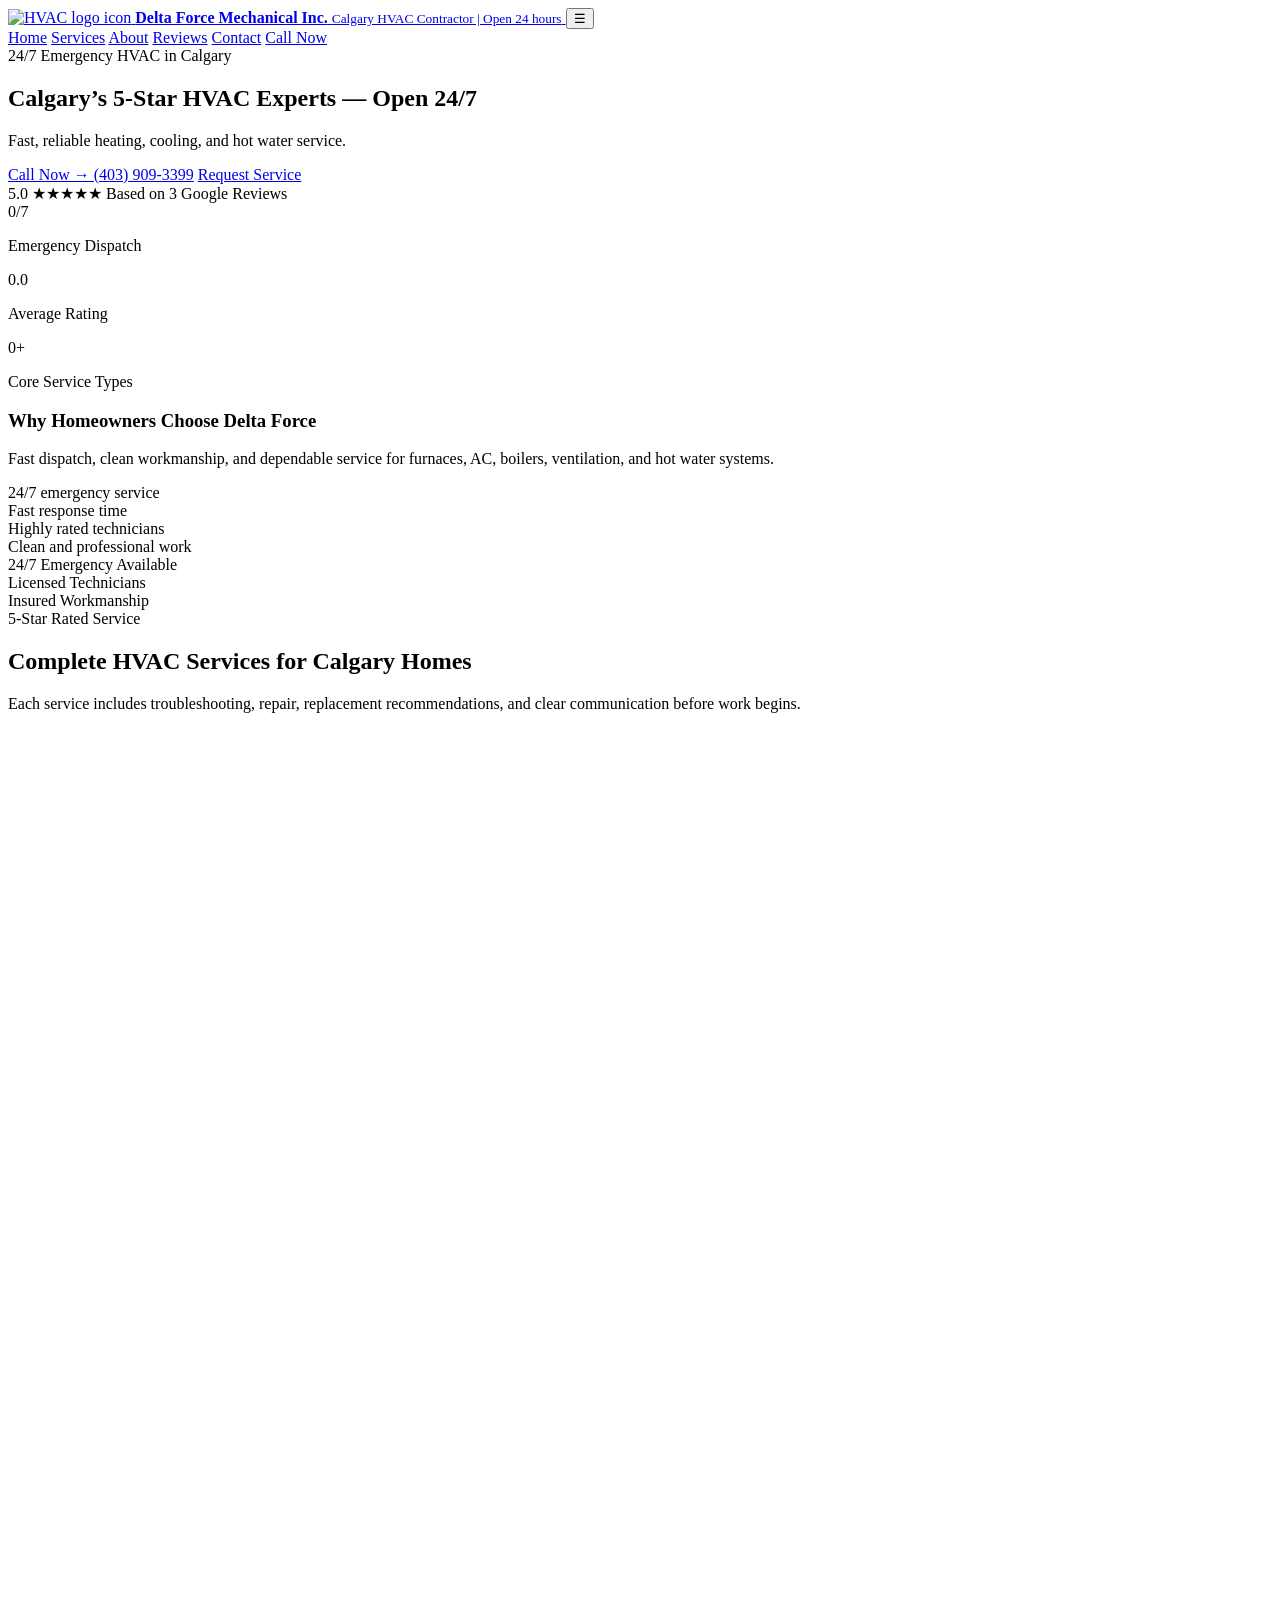
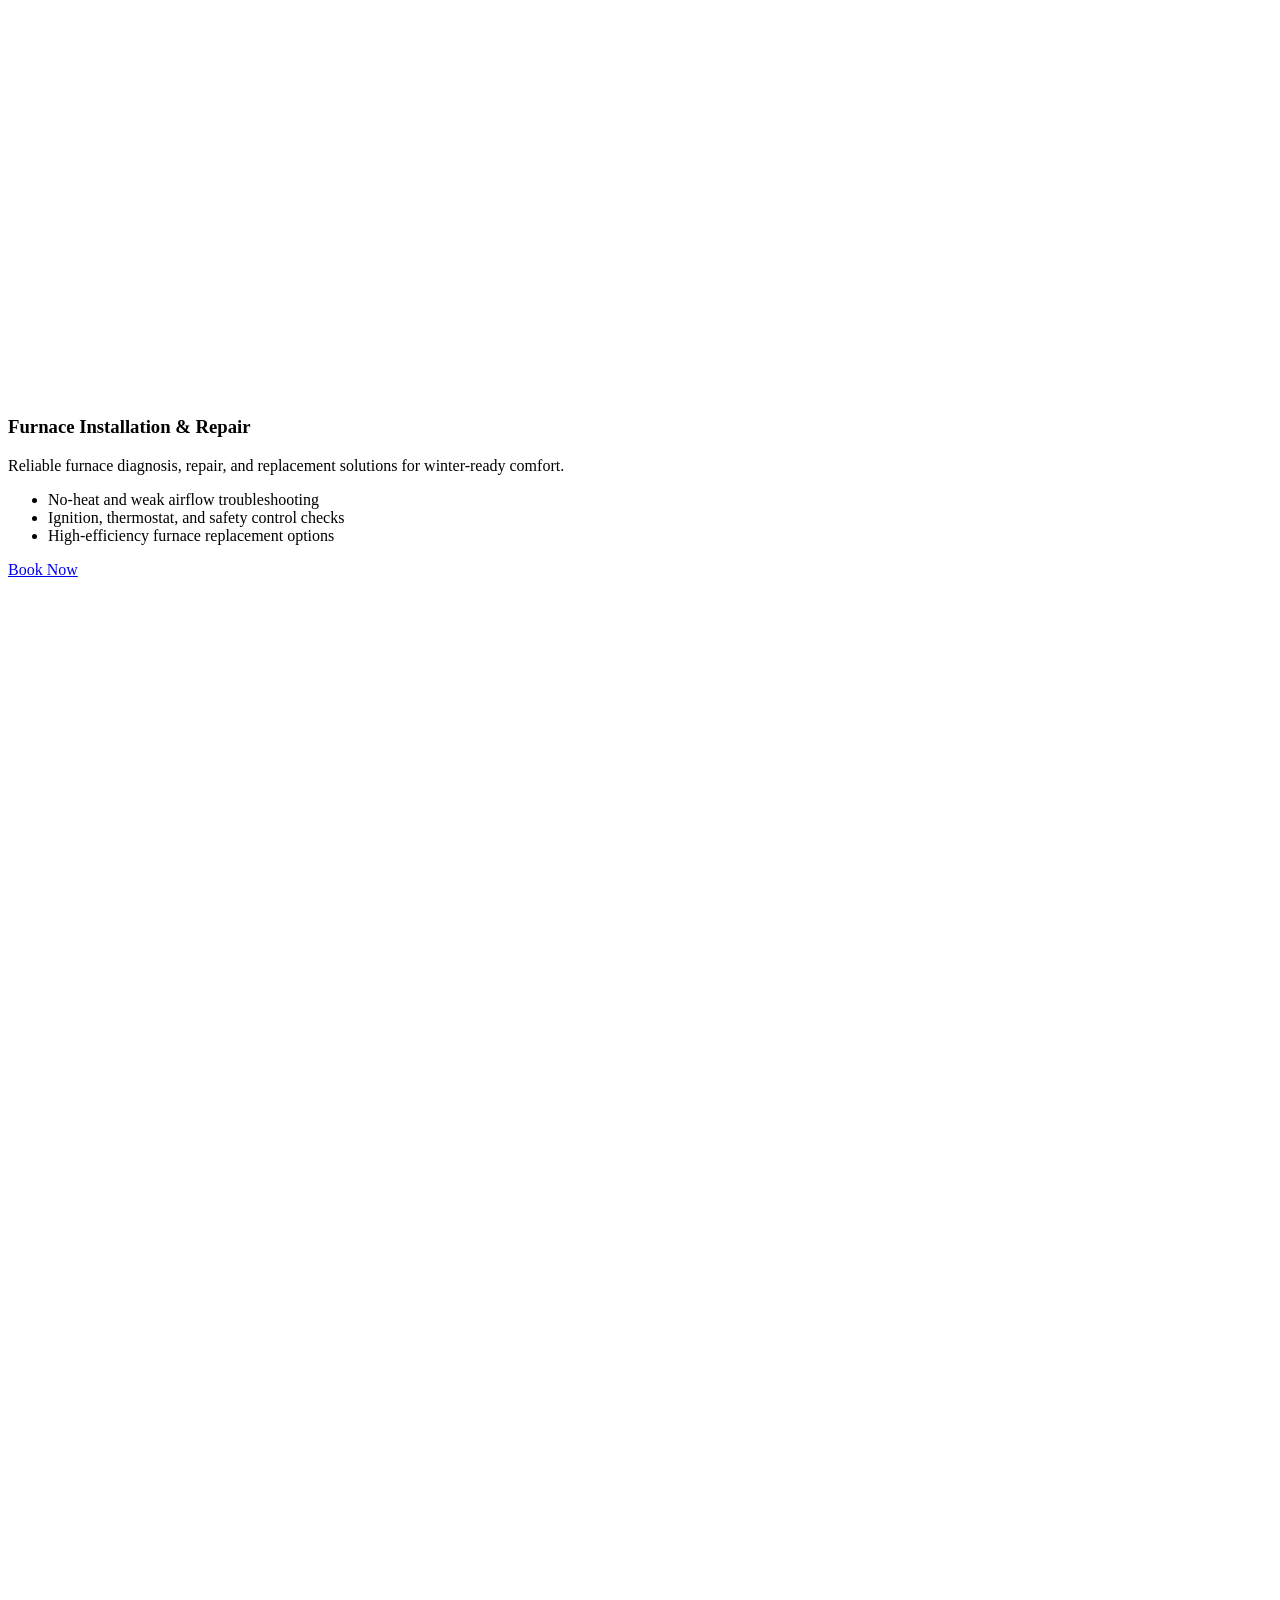
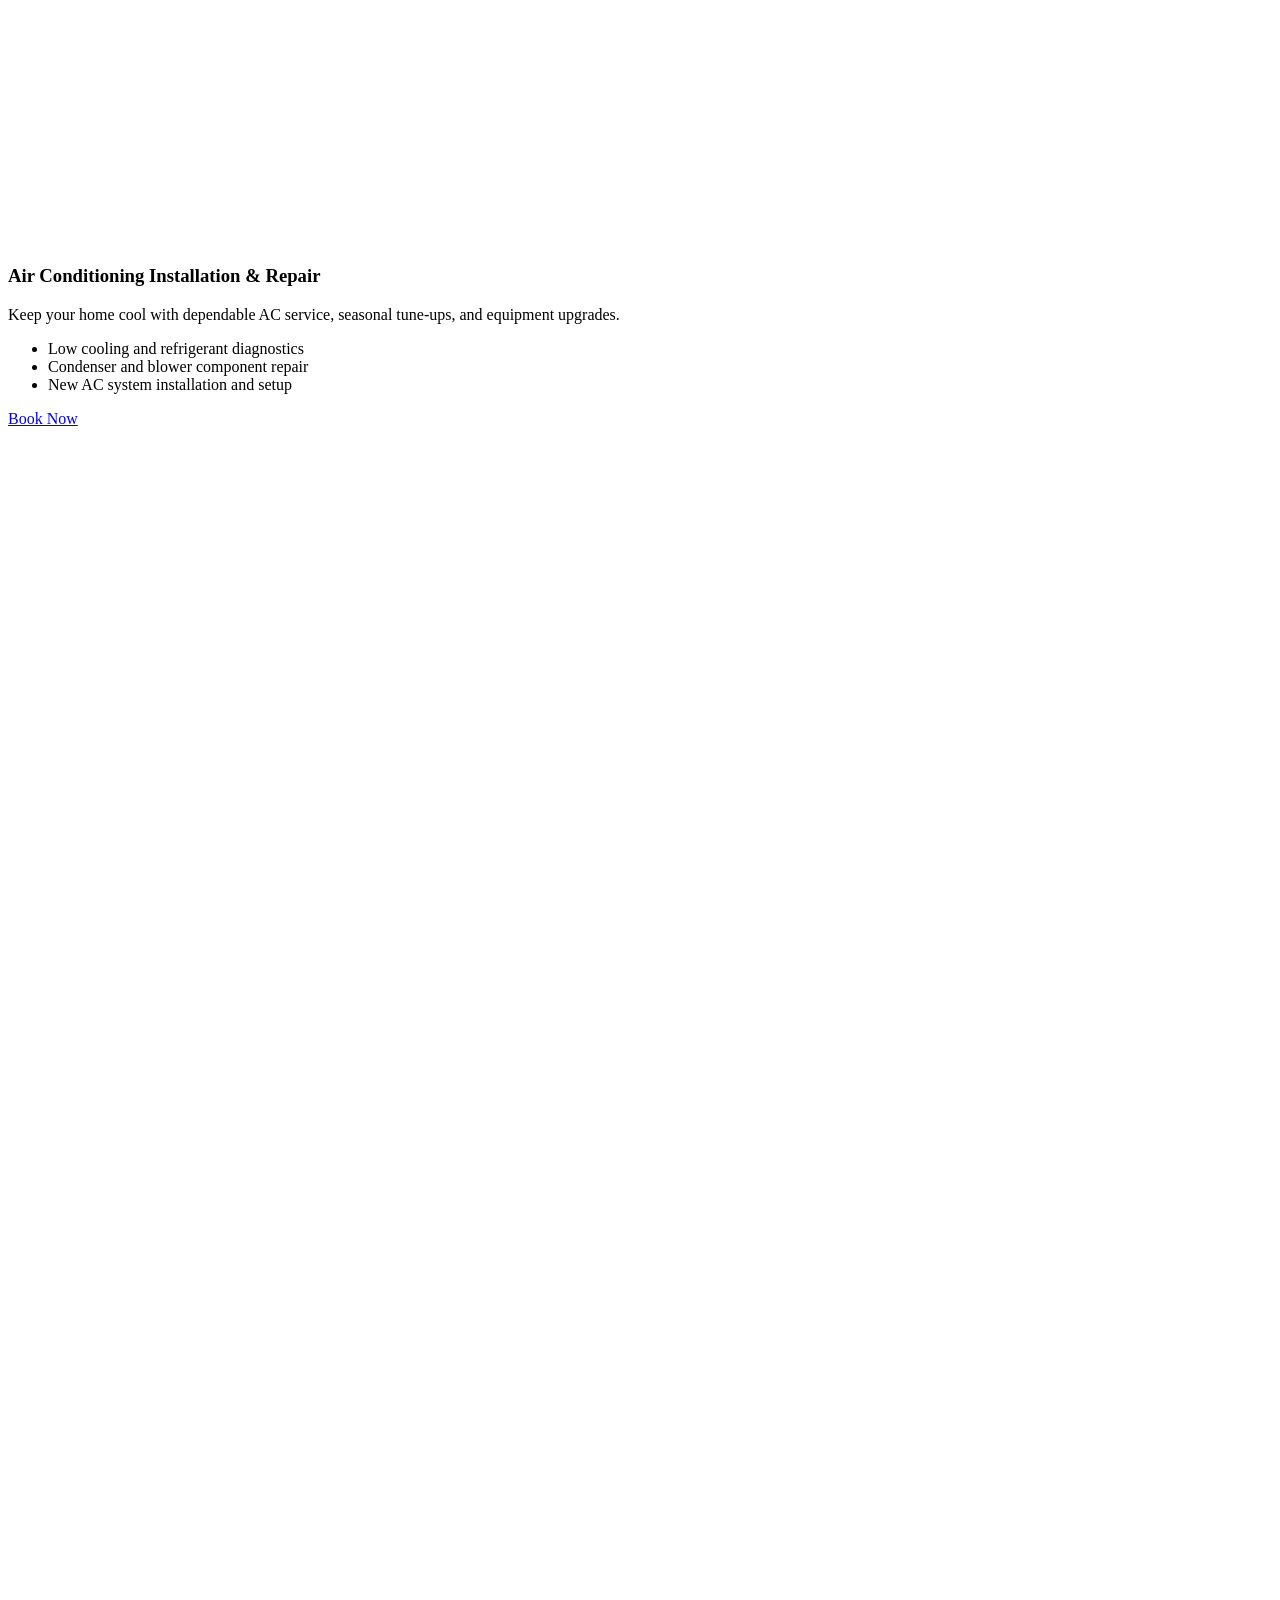
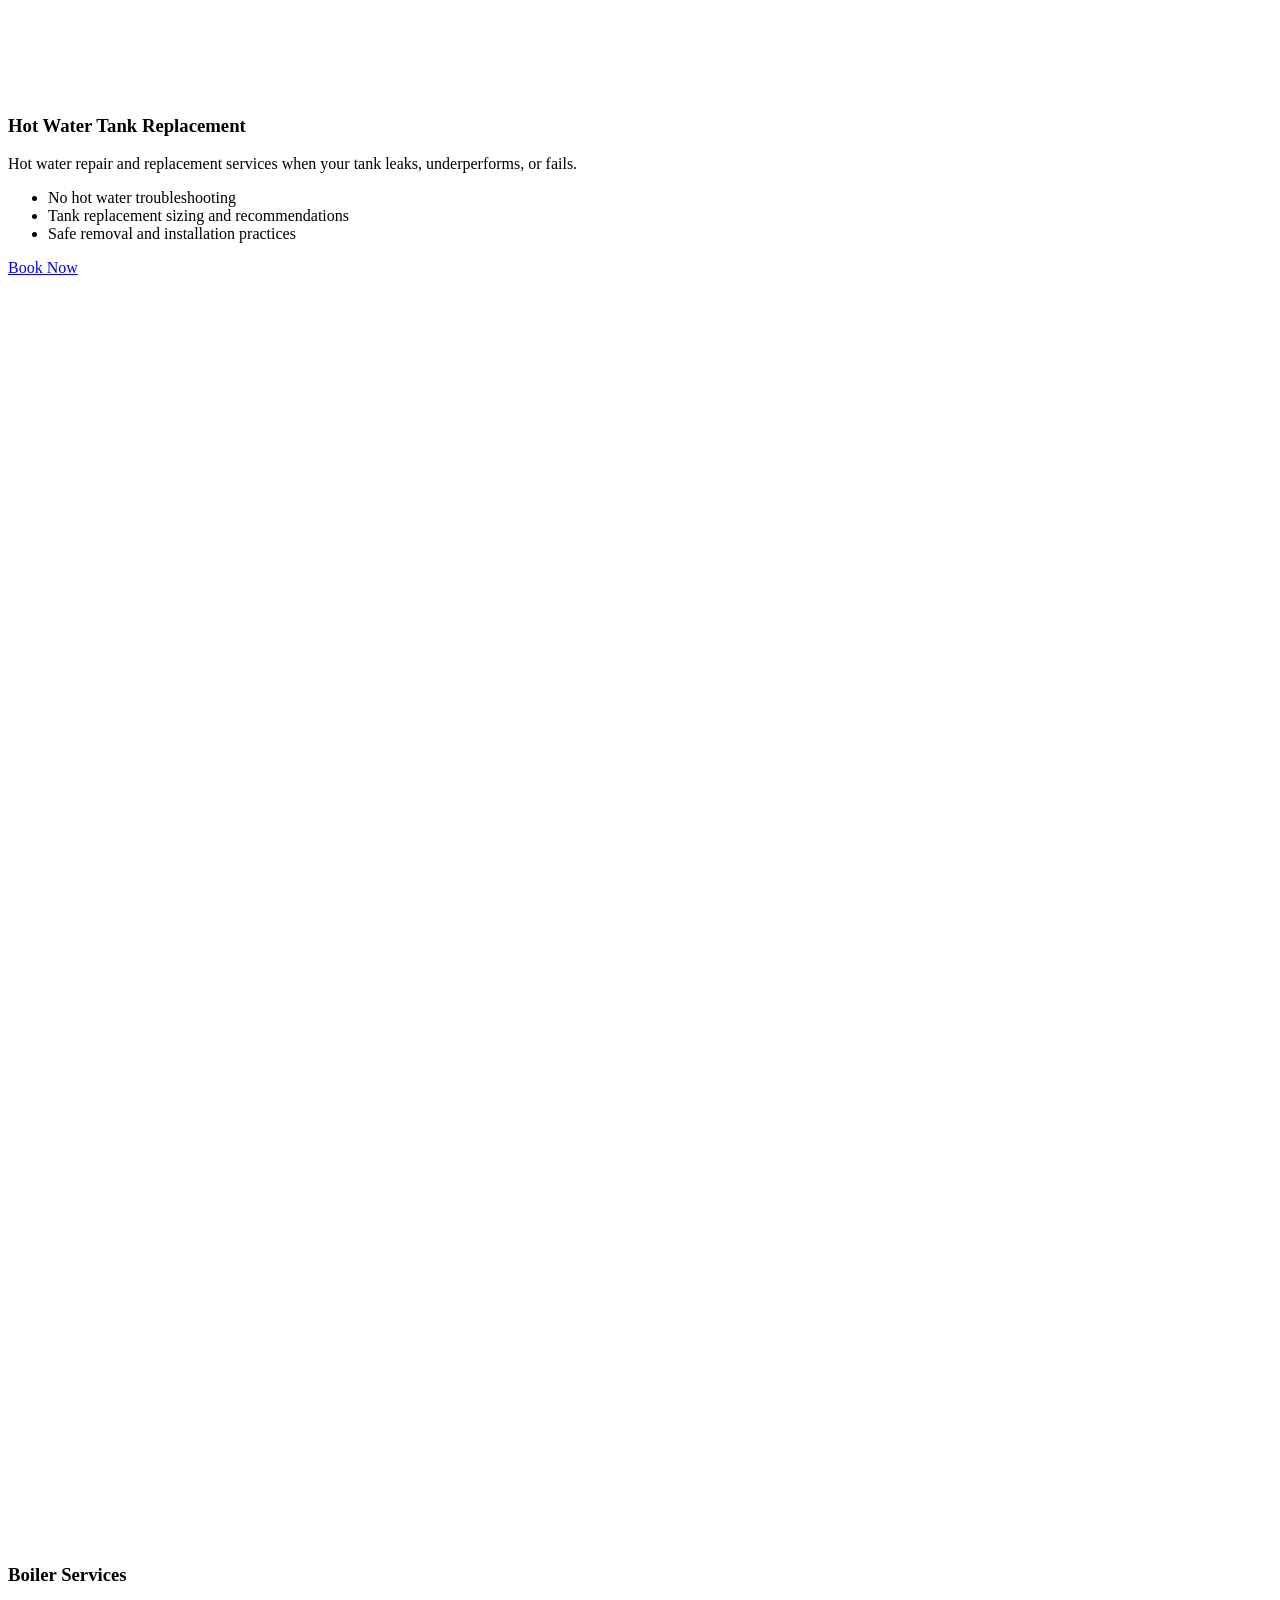
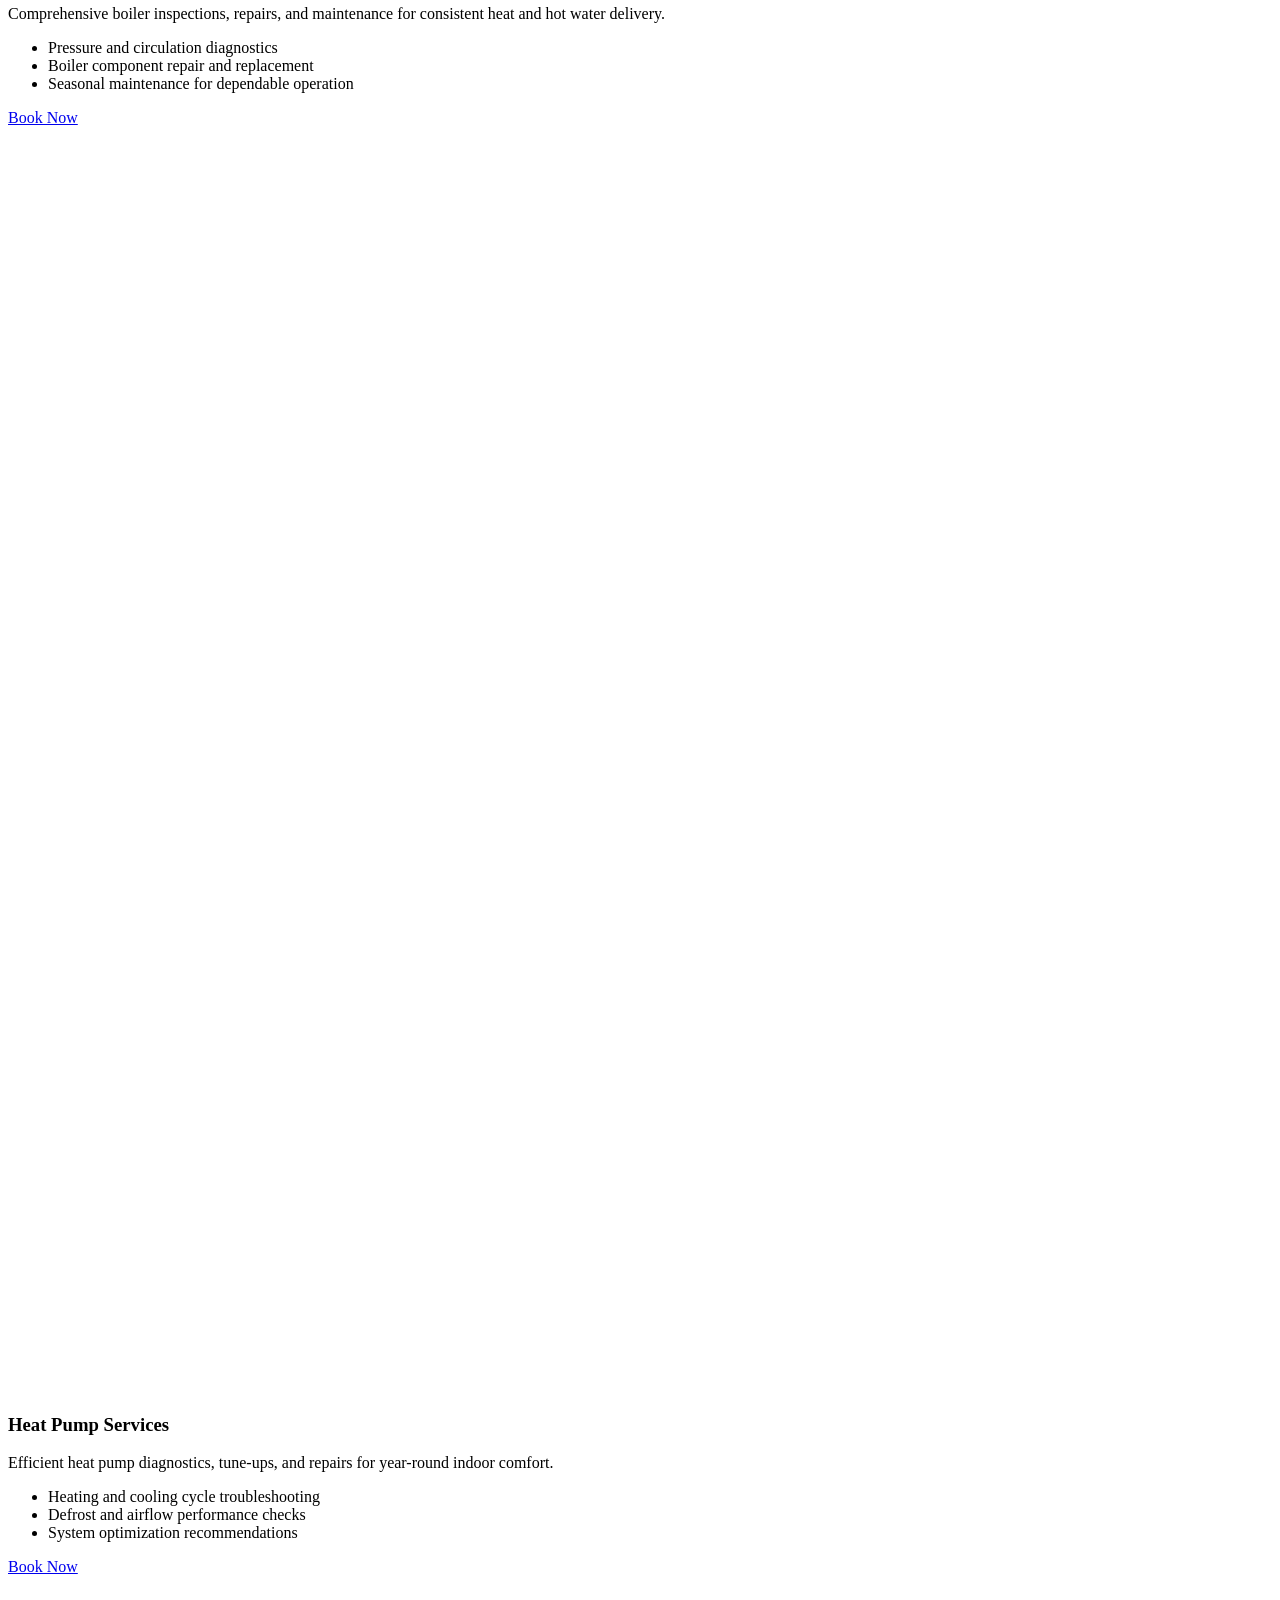
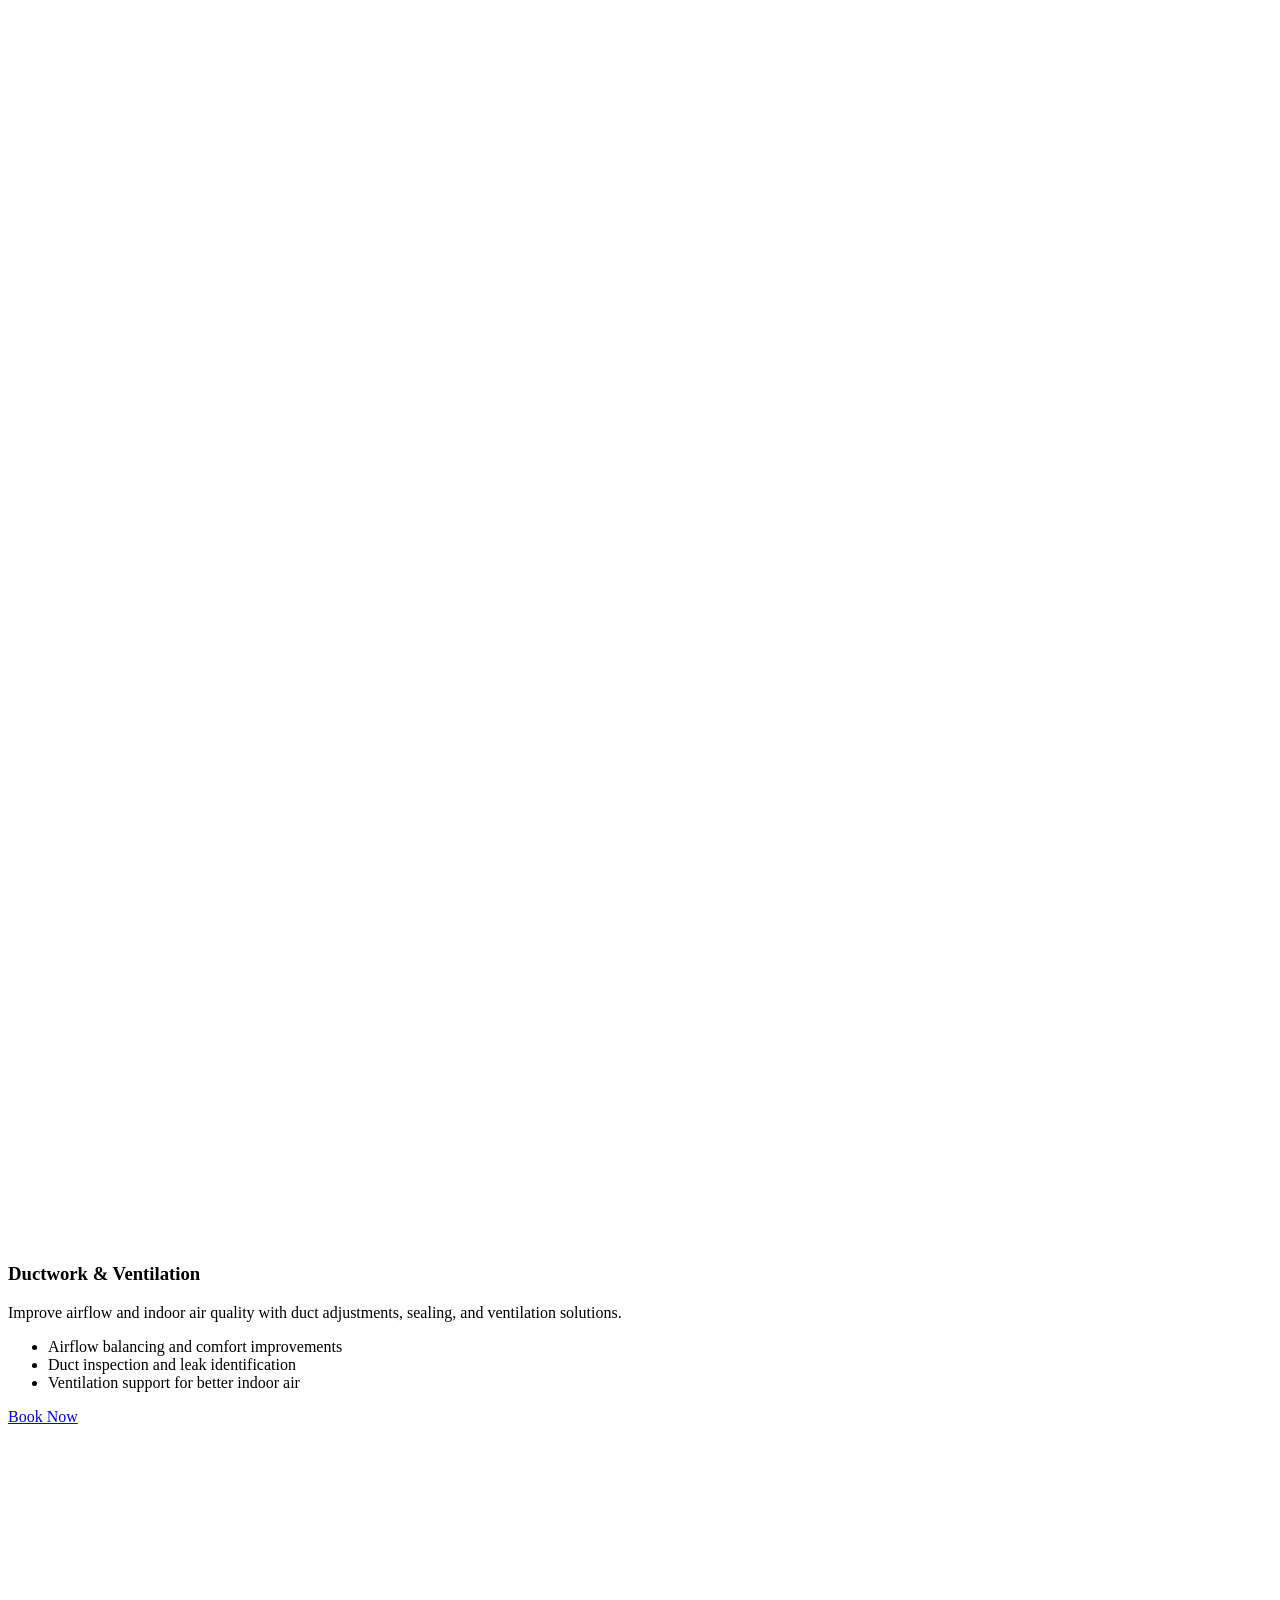
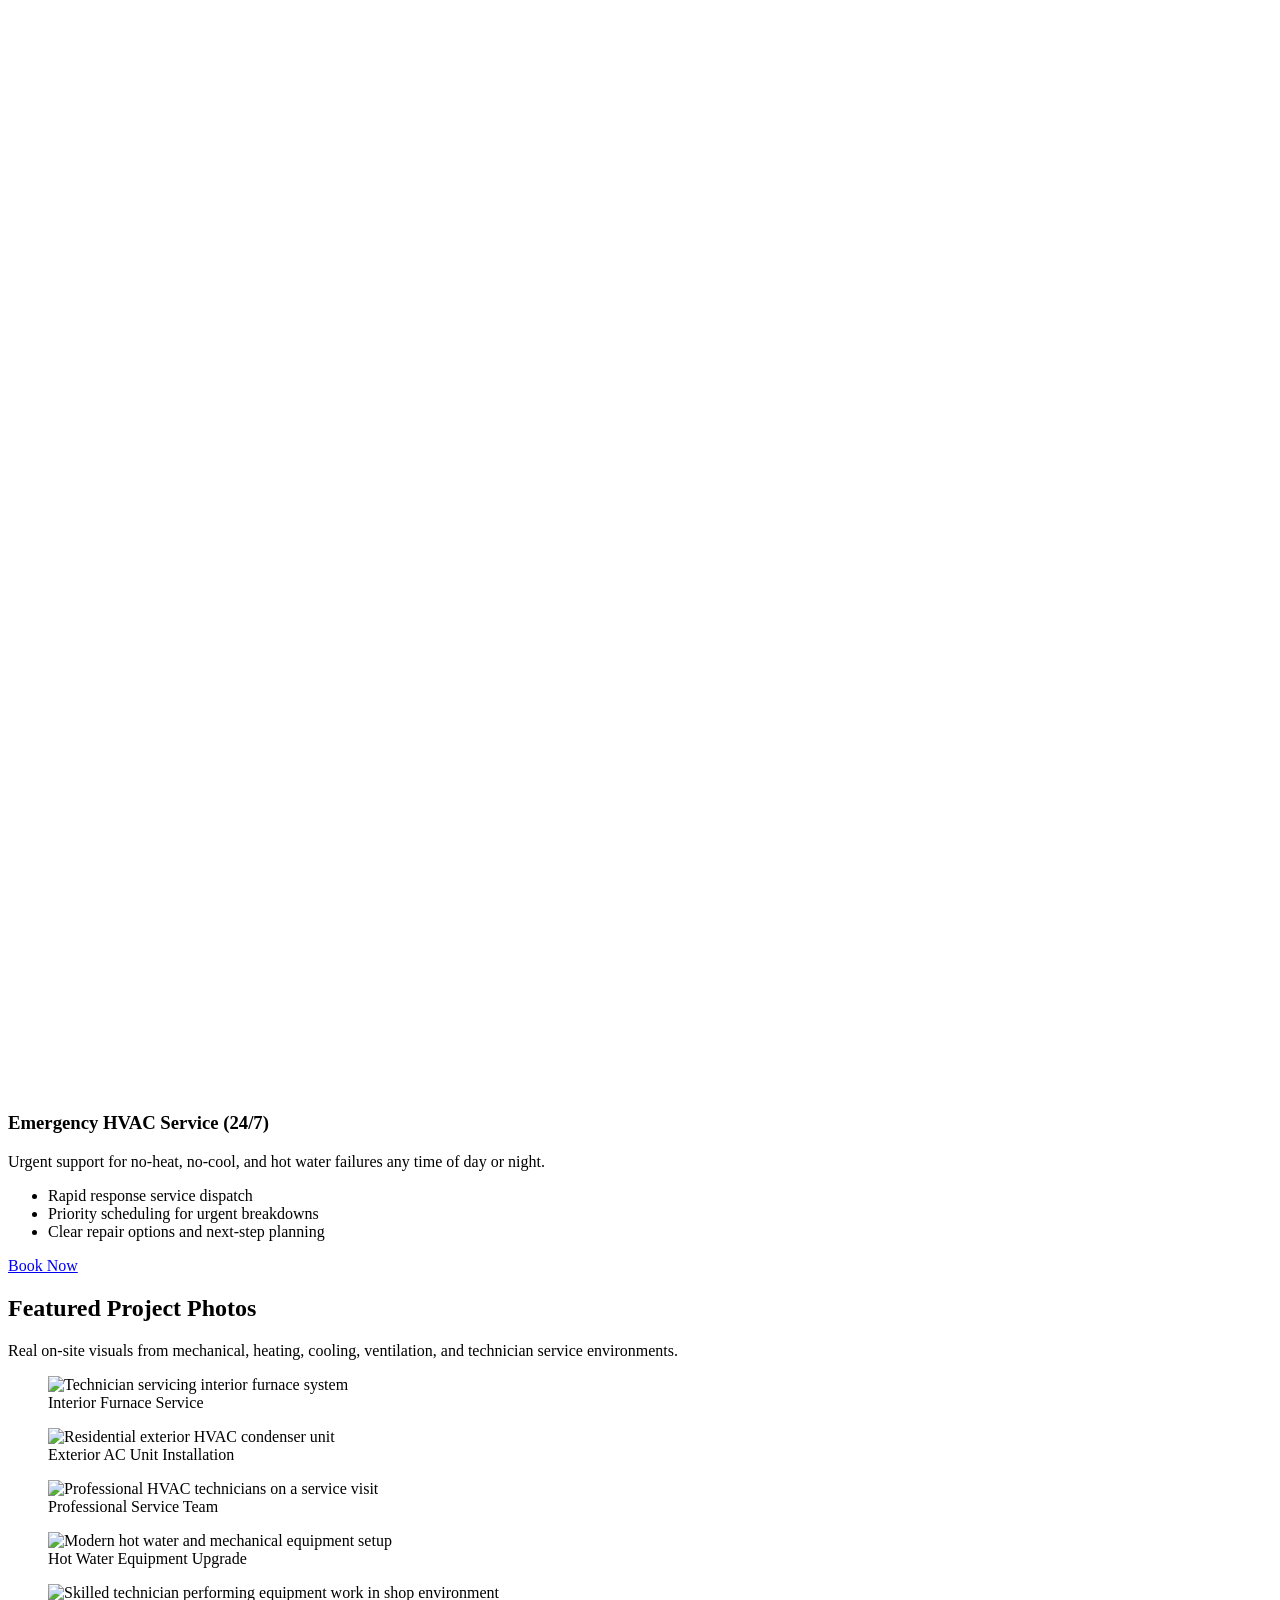
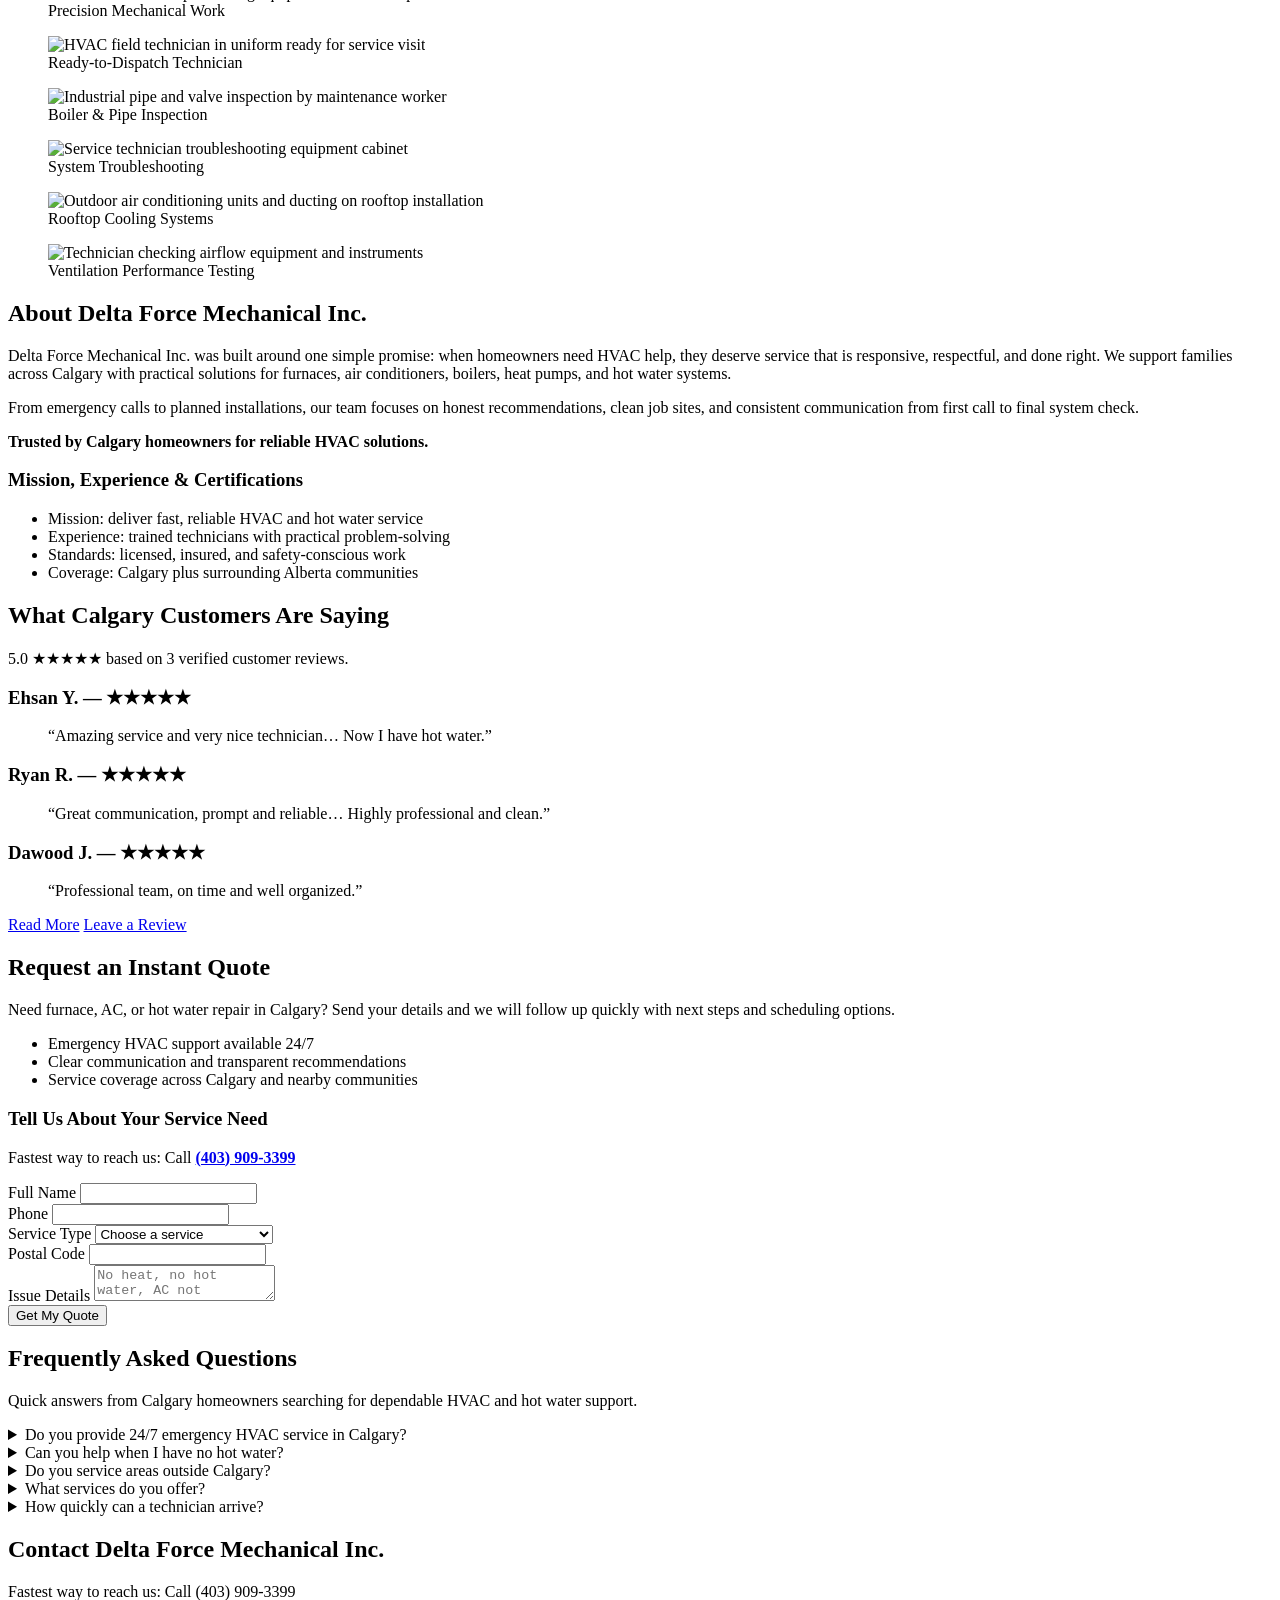
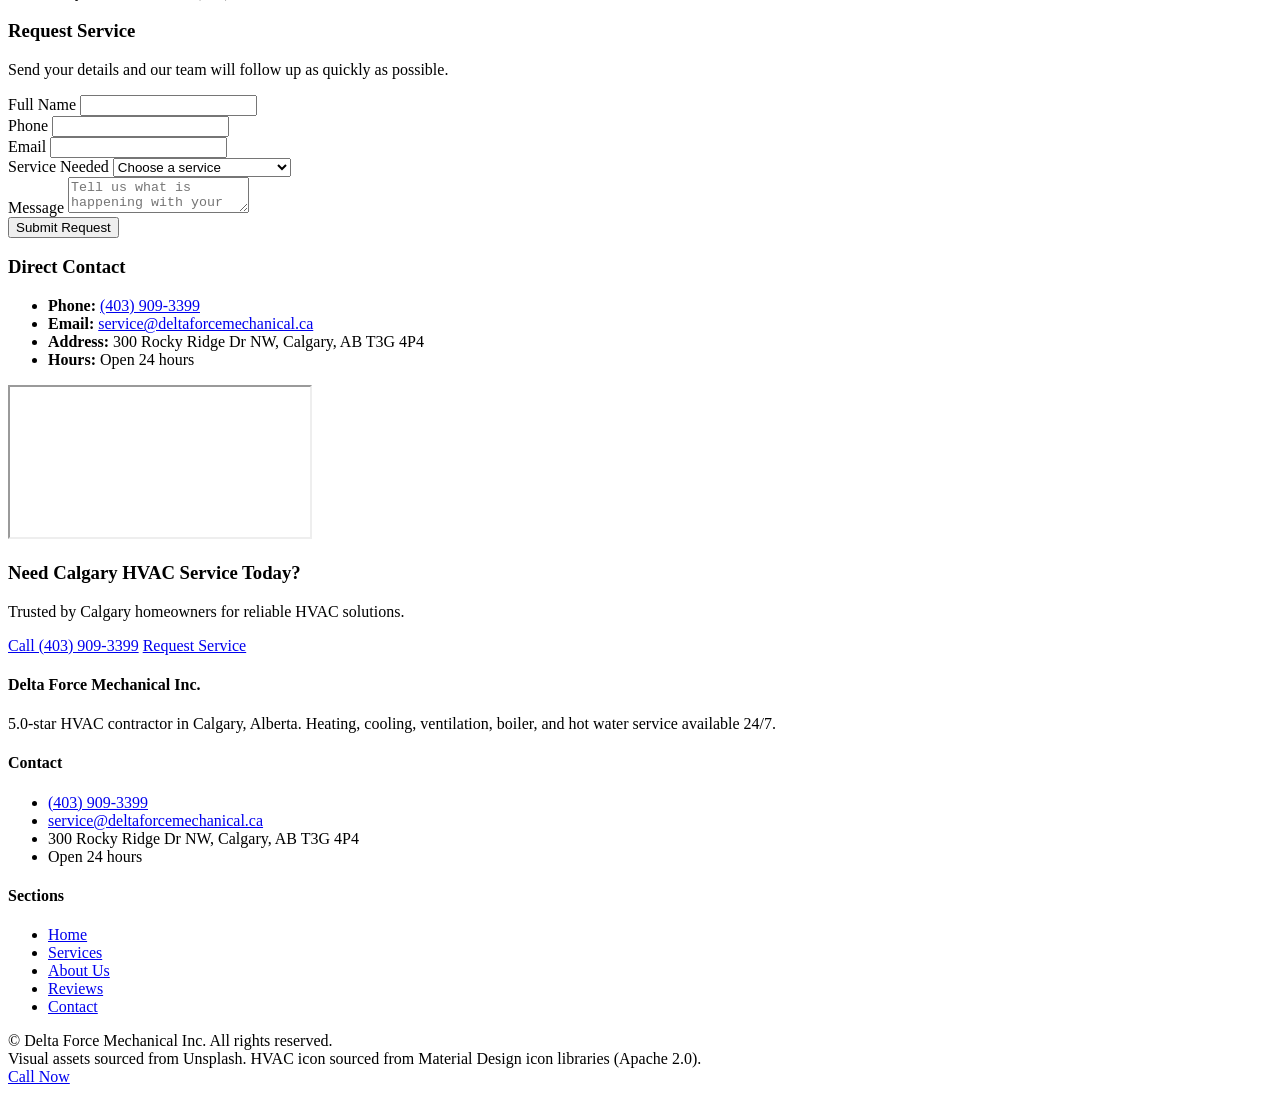
==== about.html @ 8315e4a3 "Add files via upload" ====
﻿<!doctype html>
<html lang="en">
<head>
  <meta charset="utf-8">
  <meta http-equiv="refresh" content="0; url=index.html#about">
  <title>Redirecting to About</title>
  <script>location.replace('index.html#about');</script>
</head>
<body>
  <p>Redirecting to <a href="index.html#about">About</a>...</p>
</body>
</html>
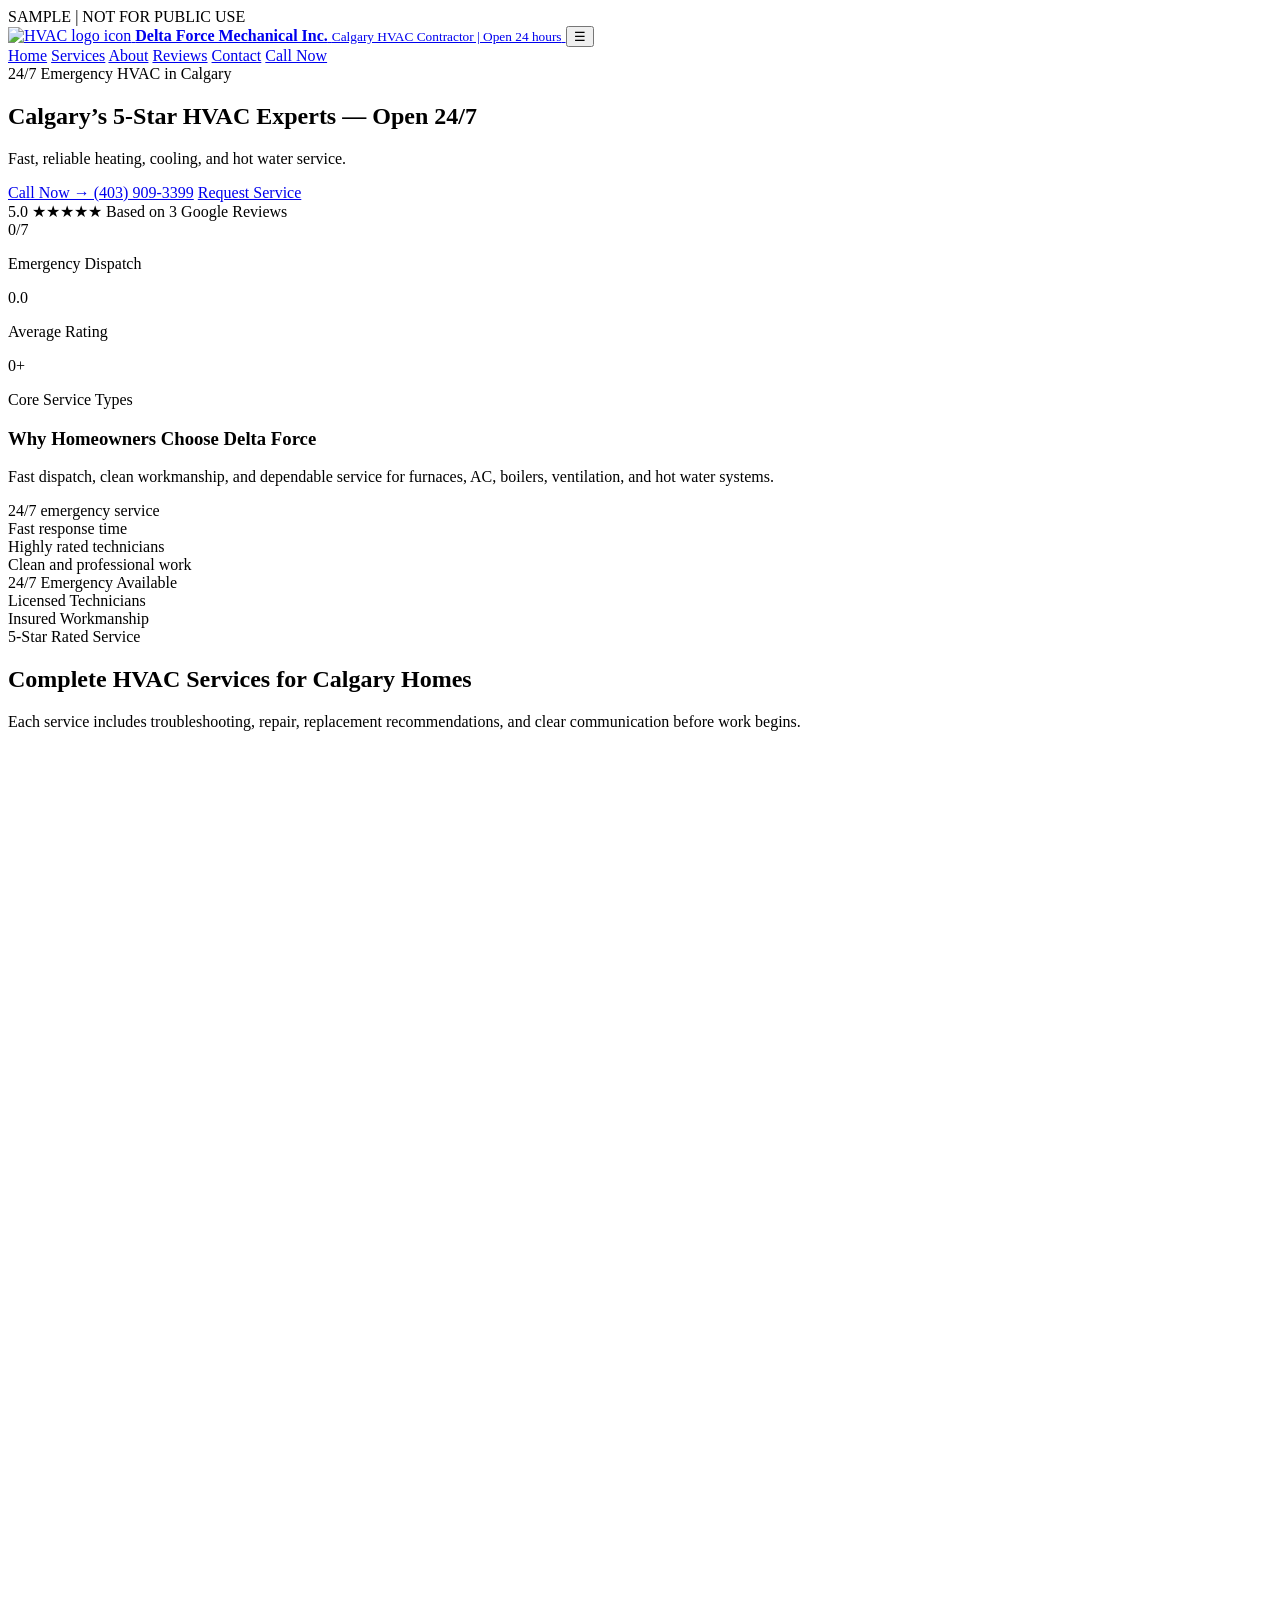
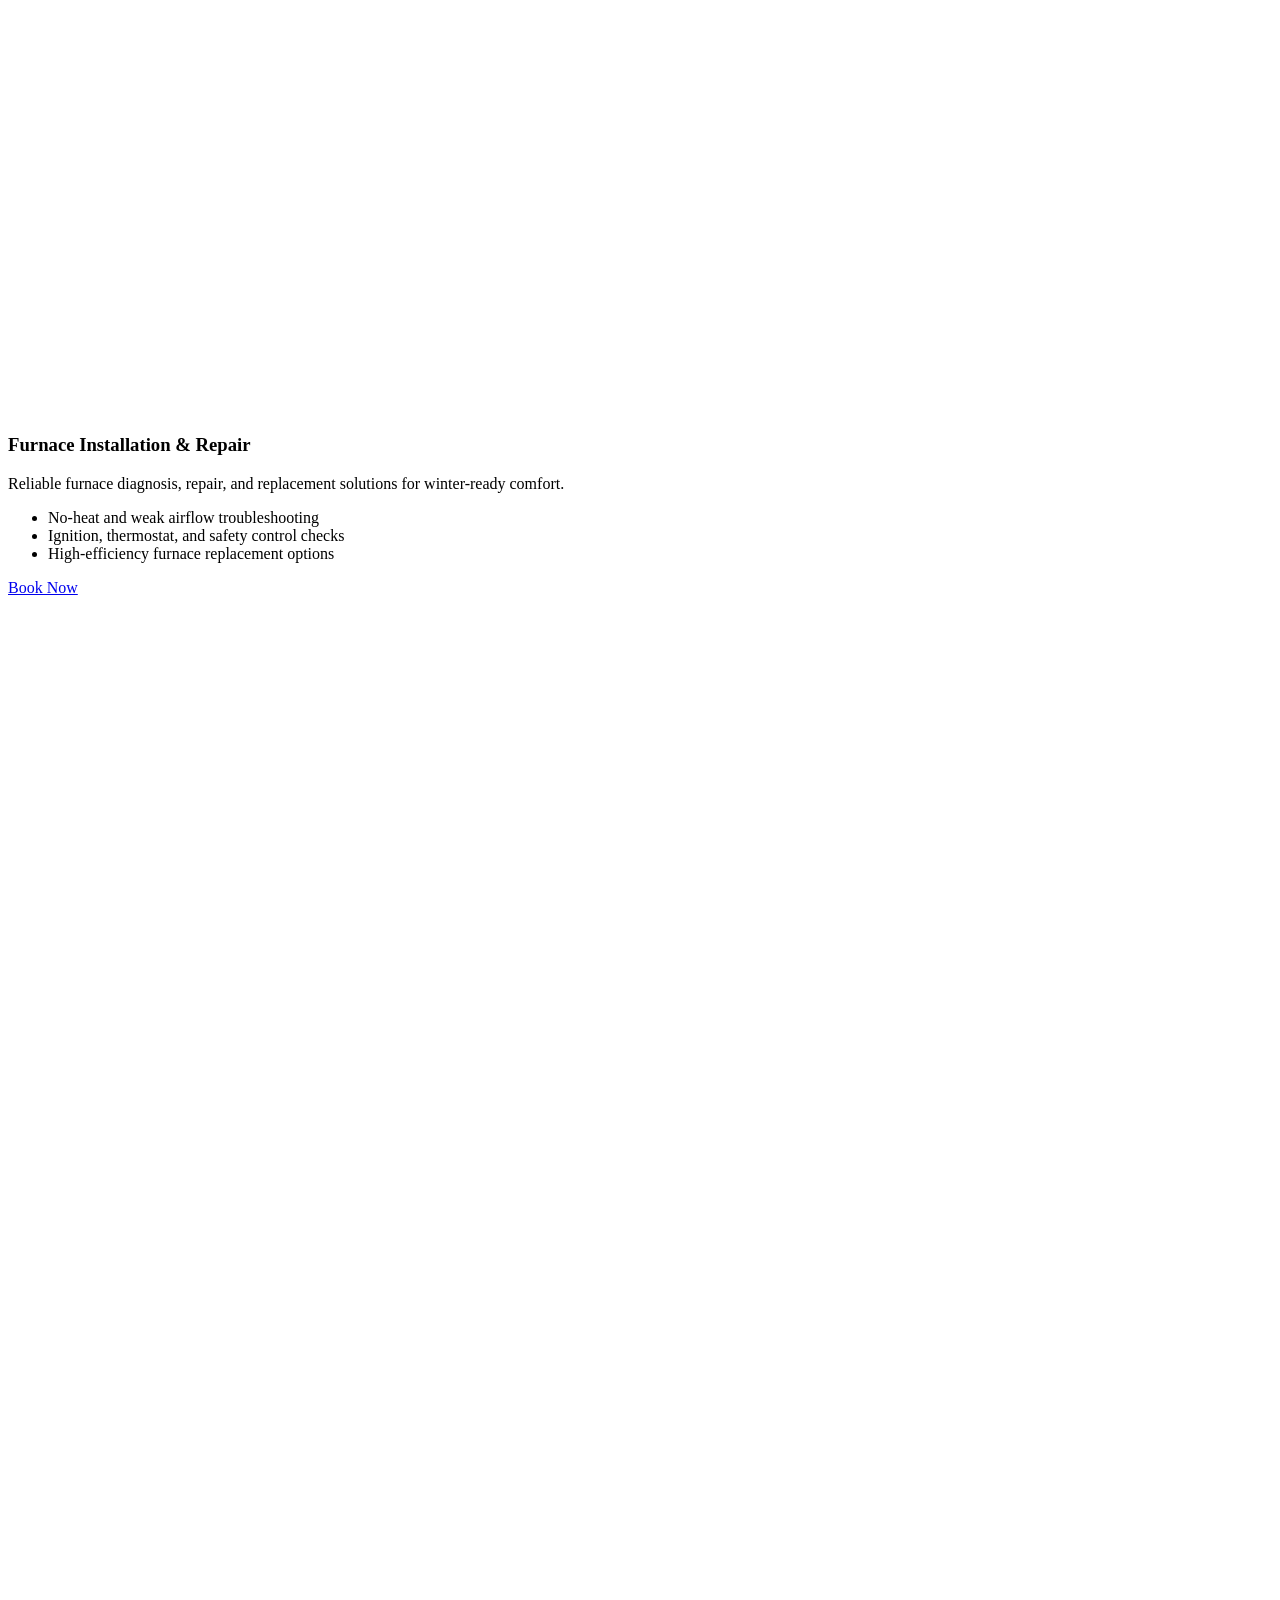
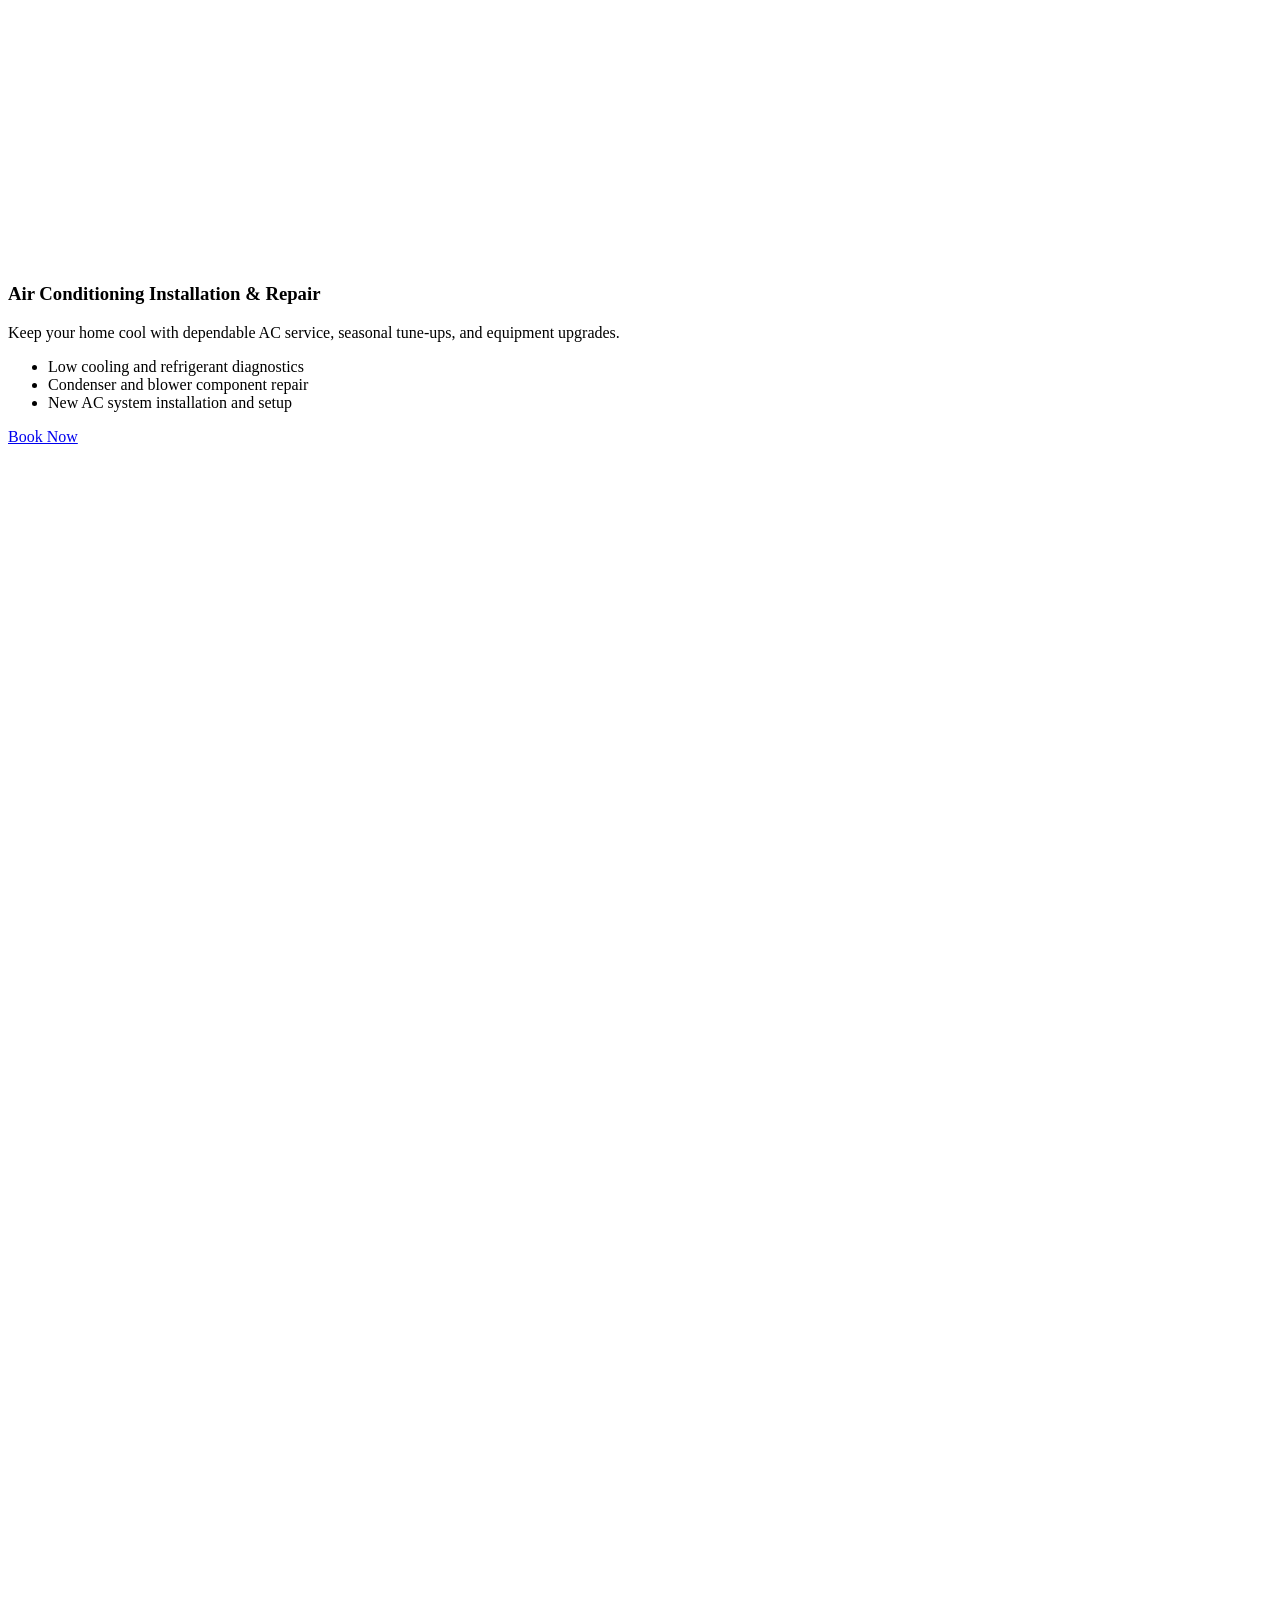
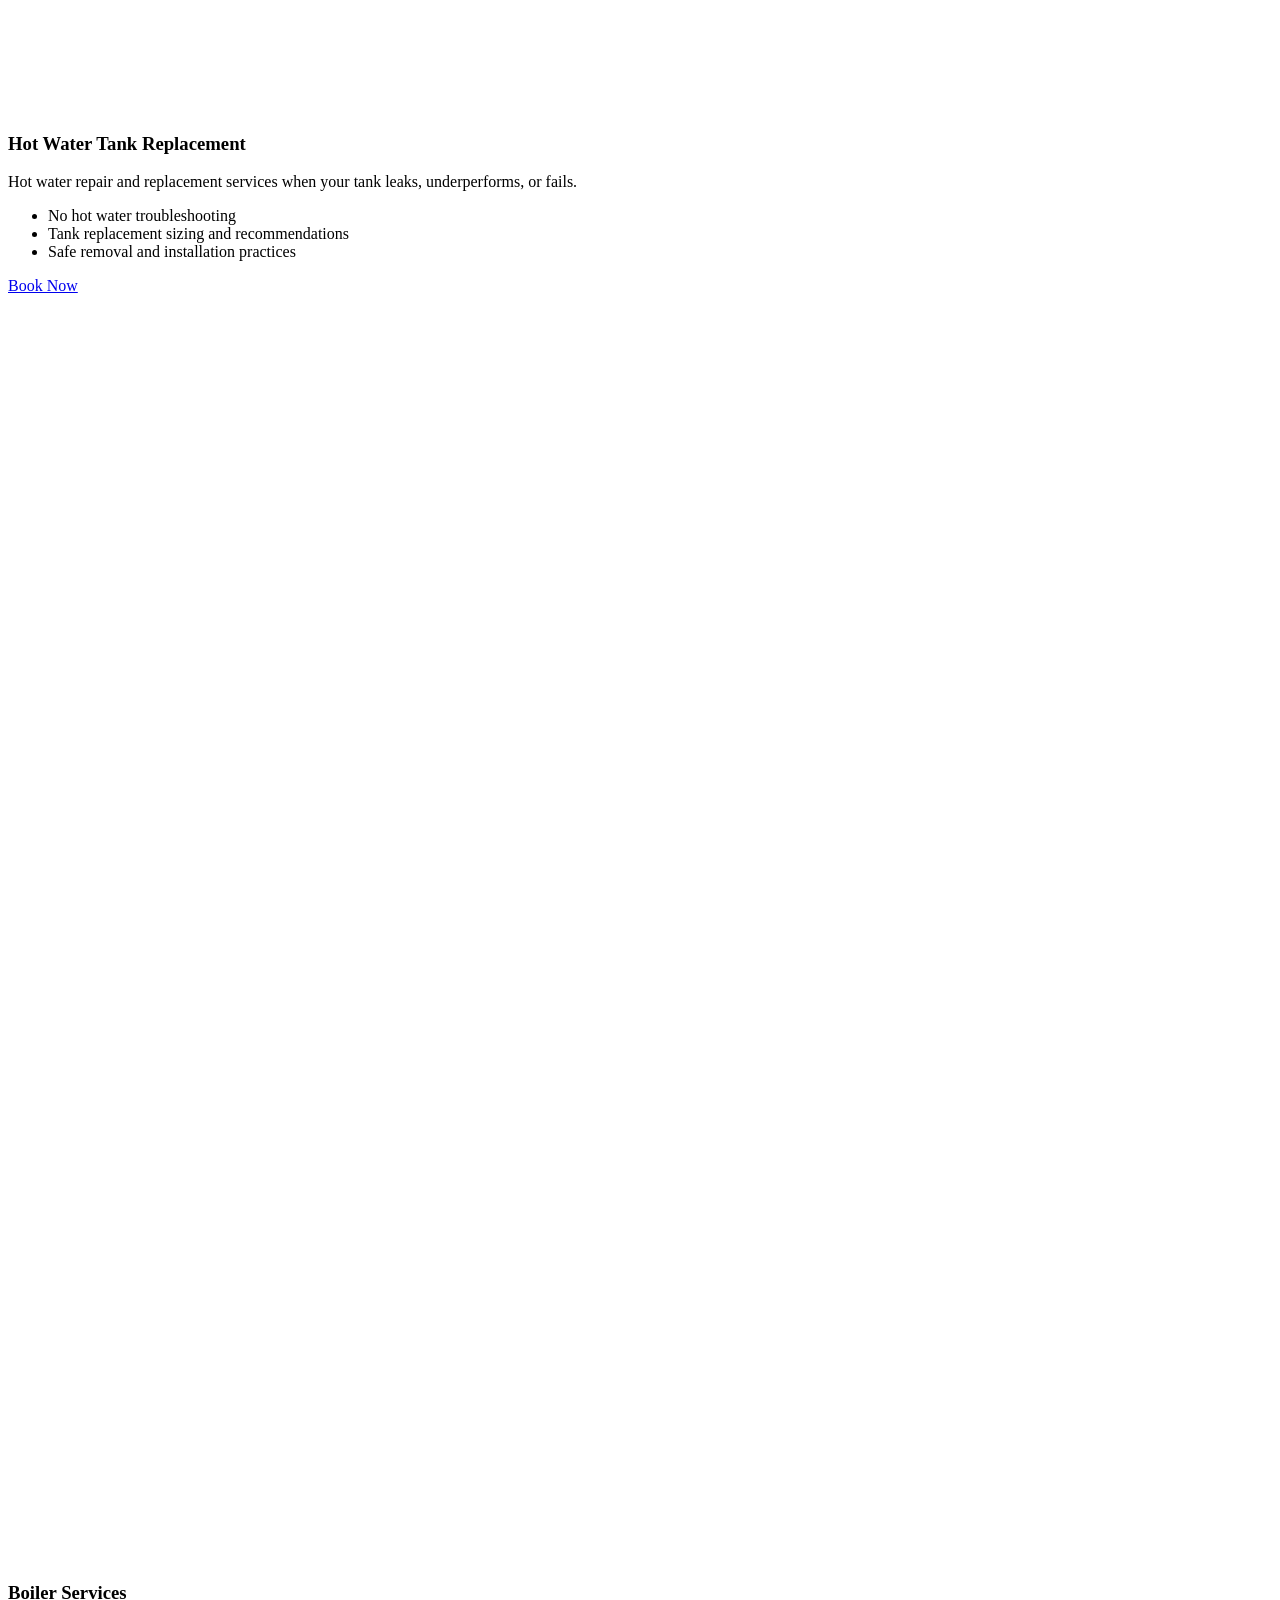
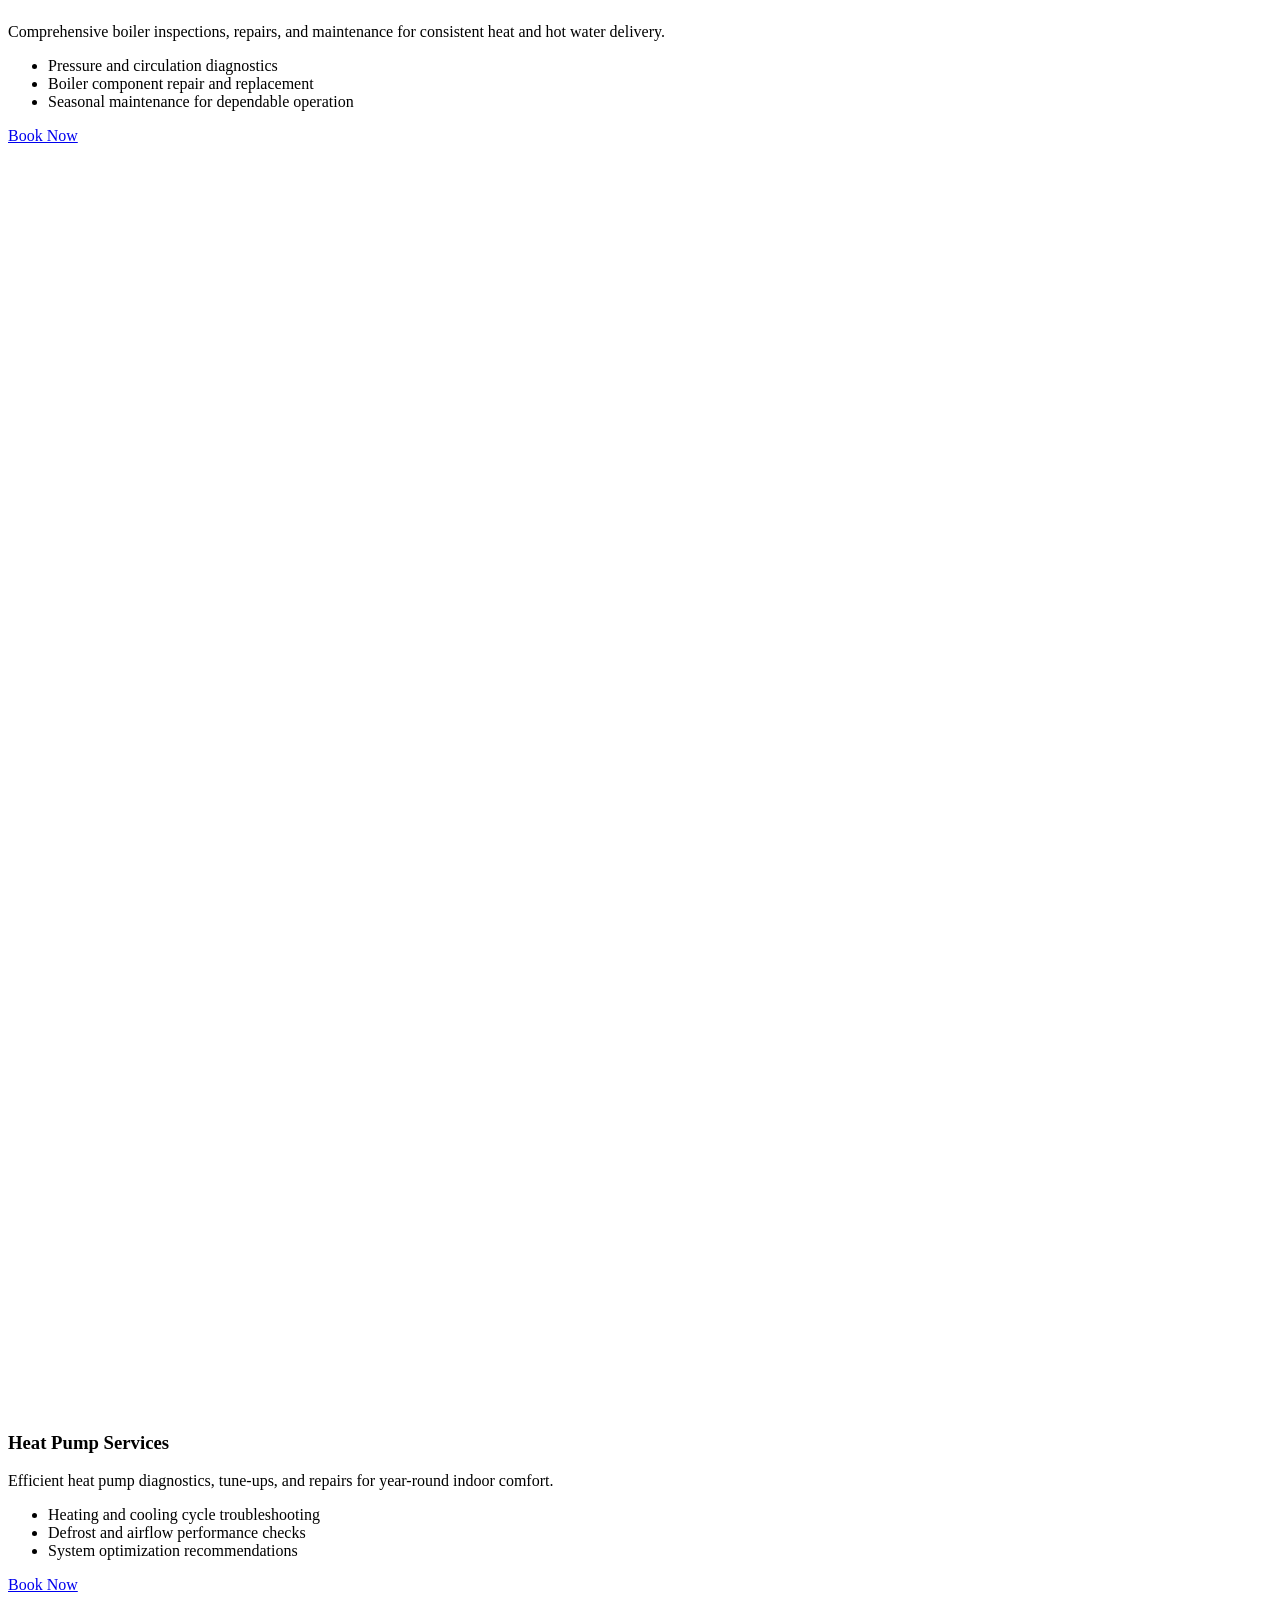
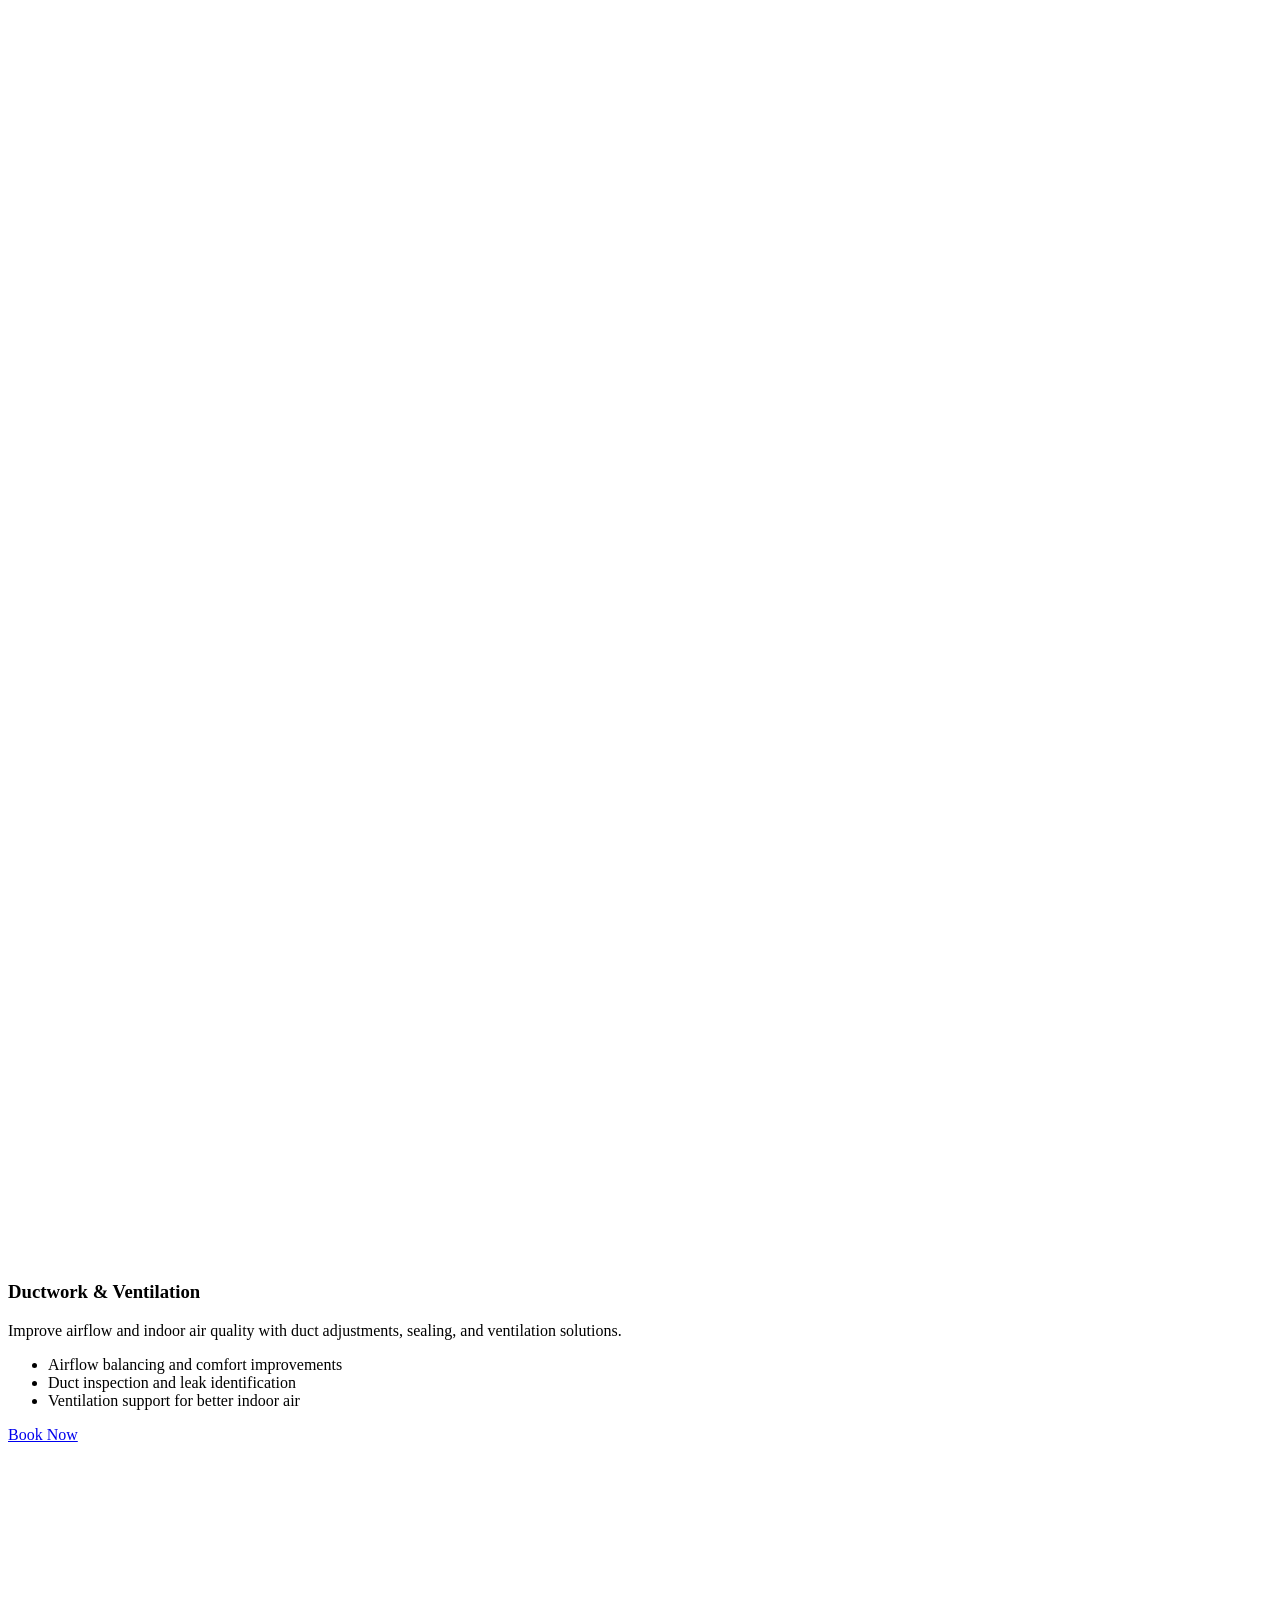
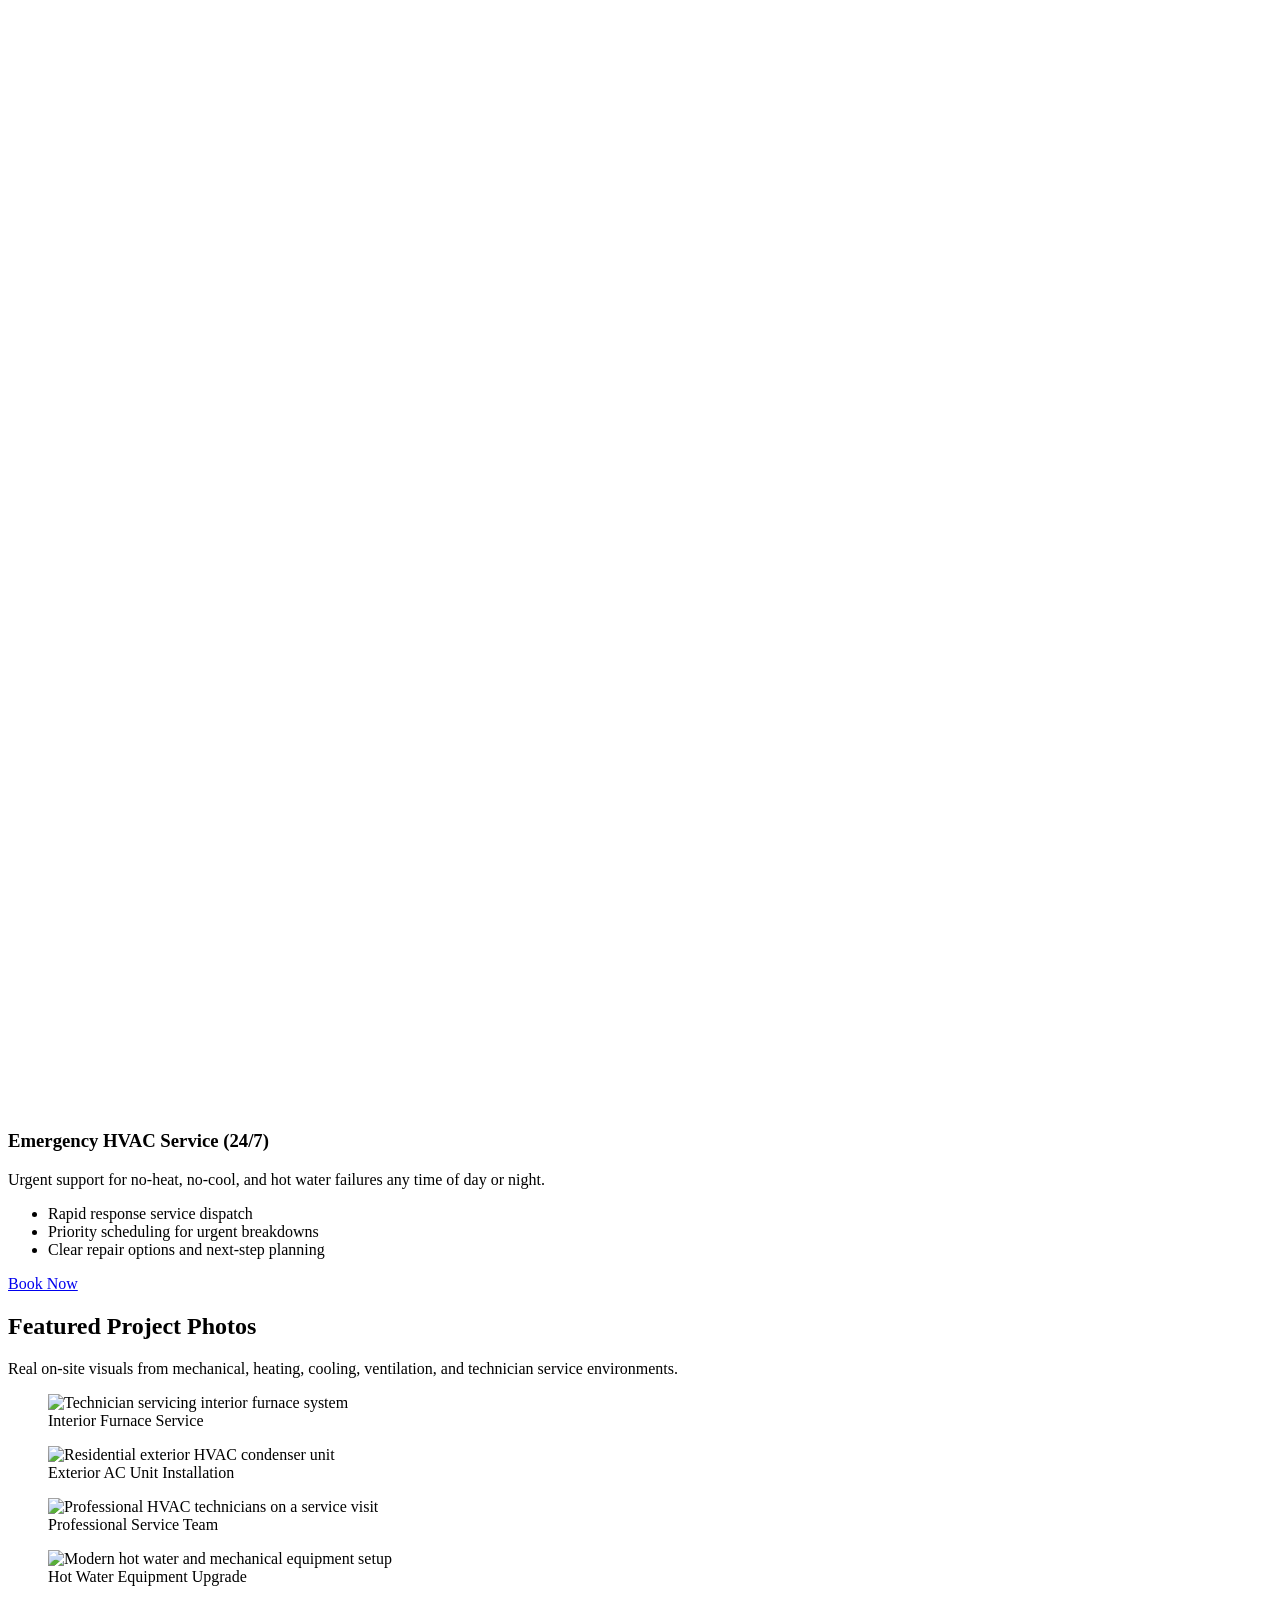
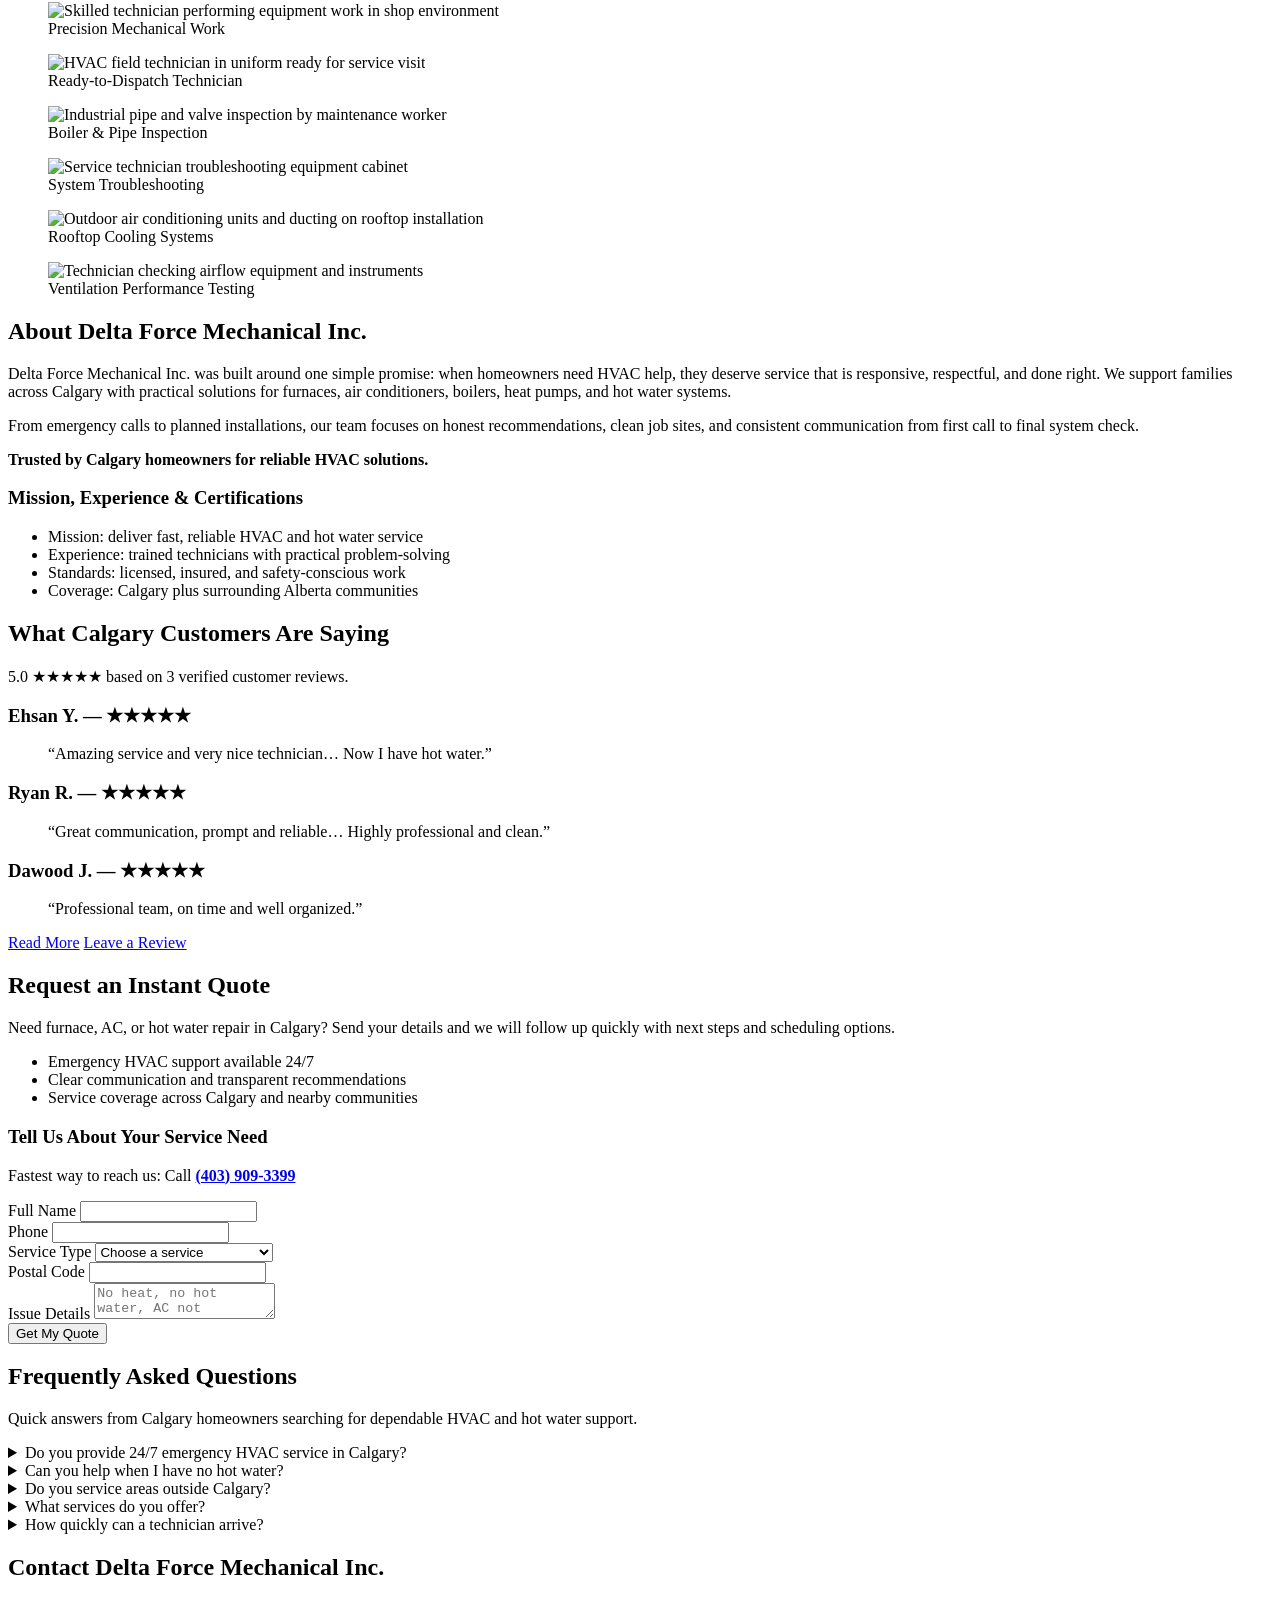
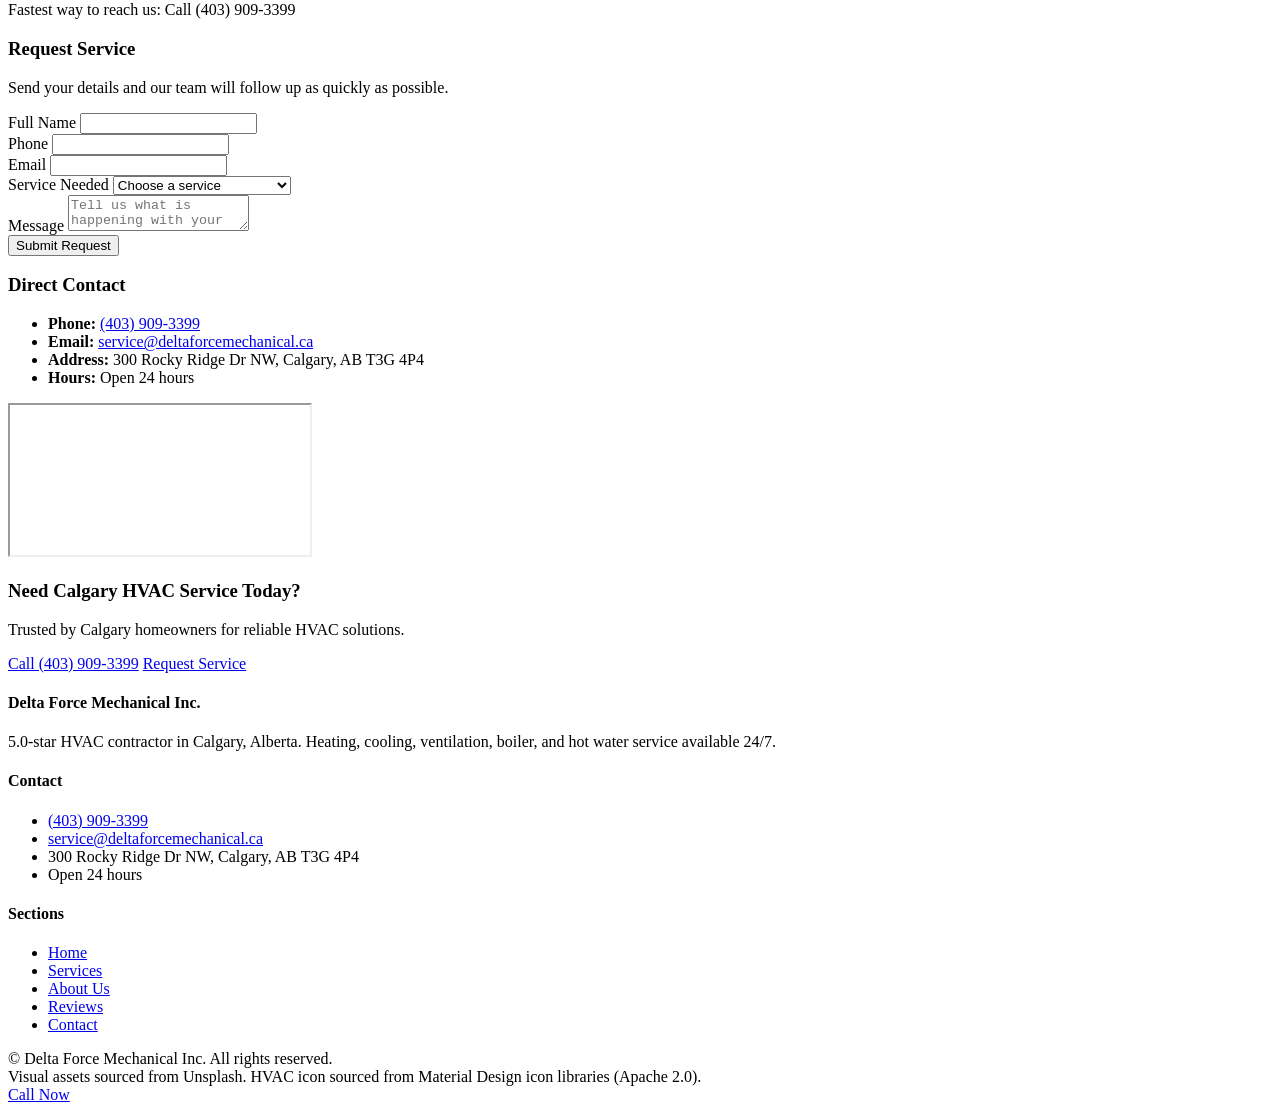
==== commit baafec47: "Add files via upload" ====
--- a/about.html
+++ b/about.html
@@ -2,11 +2,12 @@
 <html lang="en">
 <head>
   <meta charset="utf-8">
+  <meta name="robots" content="noindex, nofollow, noarchive, nosnippet">
   <meta http-equiv="refresh" content="0; url=index.html#about">
   <title>Redirecting to About</title>
   <script>location.replace('index.html#about');</script>
 </head>
 <body>
-  <p>Redirecting to <a href="index.html#about">About</a>...</p>
+  <p>SAMPLE site (not for public use). Redirecting to <a href="index.html#about">About</a>...</p>
 </body>
-</html>
+</html>
